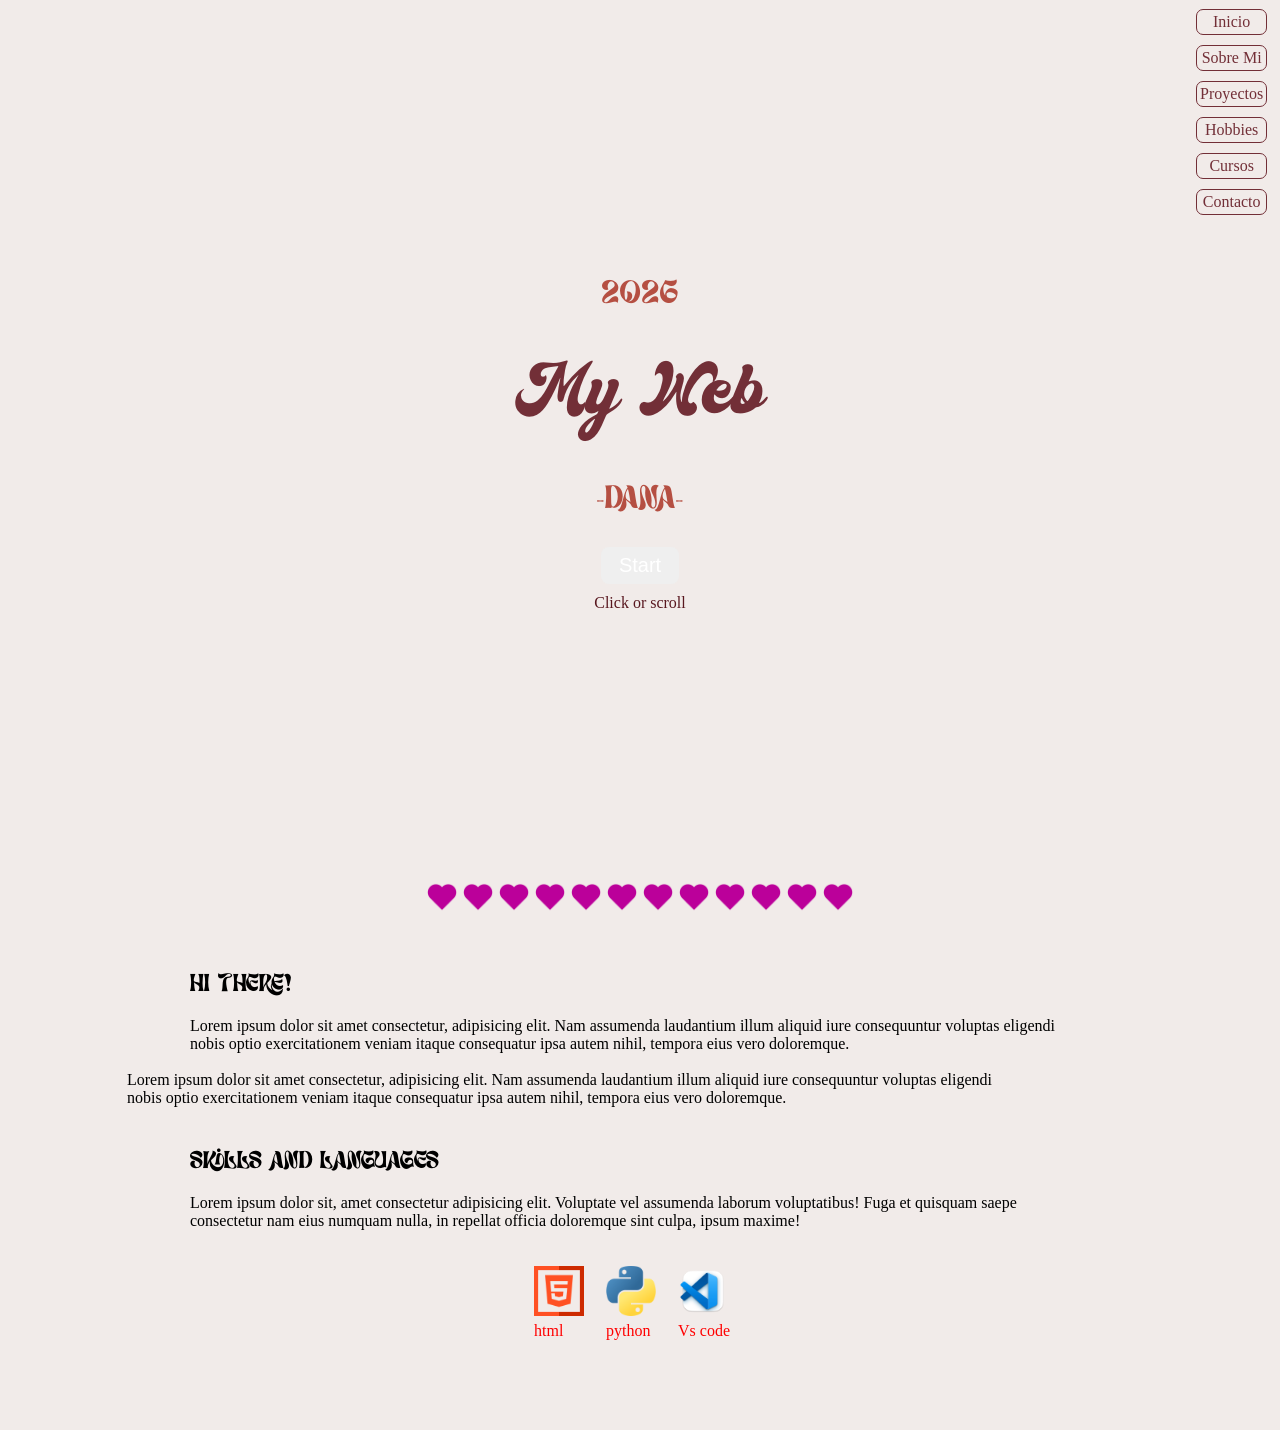
==== index.html @ b8d33a47 "hola" ====
<!doctype html>
<html lang="en">
  <head>
    <meta charset="UTF-8" />
    <meta name="viewport" content="width=device-width, initial-scale=1.0" />
    <title>Document</title>
    <link rel="stylesheet" href="style.css" />
  </head>
  <body>
    <nav>
      <a href="#Inicio">Inicio</a>
      <a href="#sobreMi">Sobre Mi</a>
      <a href="#proyectos">Proyectos</a>
      <a href="#Hobbies">Hobbies</a>
      <a href="#Cursos">Cursos</a>
      <a href="#Contacto">Contacto</a>
    </nav>
    <header>
      <h2>2026</h2>
      <h1>My Web</h1>
      <h2>-DANA-</h2>
      <button>Start</button>
      <span>Click or scroll</span>
    </header>

    <main>
      <div>
      <img src="./corazon.png" width="30px">
      <img src="./corazon.png" width="30px">
      <img src="./corazon.png" width="30px">
      <img src="./corazon.png" width="30px">
      <img src="./corazon.png" width="30px">
      <img src="./corazon.png" width="30px">
      <img src="./corazon.png" width="30px">
      <img src="./corazon.png" width="30px">
      <img src="./corazon.png" width="30px">
      <img src="./corazon.png" width="30px">
      <img src="./corazon.png" width="30px">
      <img src="./corazon.png" width="30px">
    </div>

      <section id="sobreMi">
        <img src="./foto.jpg" alt="" />
        <h2>Hi there!</h2>
        <p>
          Lorem ipsum dolor sit amet consectetur, adipisicing elit. Nam
          assumenda laudantium illum aliquid iure consequuntur voluptas eligendi
          nobis optio exercitationem veniam itaque consequatur ipsa autem nihil,
          tempora eius vero doloremque.
        </p>
        <p id="p2">
          Lorem ipsum dolor sit amet consectetur, adipisicing elit. Nam
          assumenda laudantium illum aliquid iure consequuntur voluptas eligendi
          nobis optio exercitationem veniam itaque consequatur ipsa autem nihil,
          tempora eius vero doloremque.
        </p>
      </section>
      <section id="Skills">
        <h2>Skills and Languages</h2>
        <p>
          Lorem ipsum dolor sit, amet consectetur adipisicing elit. Voluptate
          vel assumenda laborum voluptatibus! Fuga et quisquam saepe consectetur
          nam eius numquam nulla, in repellat officia doloremque sint culpa,
          ipsum maxime!
        </p>
        <div>

          <div>
            <img src="./html.png" width="50px" />
            <span>html</span>
          </div>
          <div>
            <img src="./piton.png" width="50px" />
            <span>python</span>
          </div>
          <div>
            <img src="./microsoft_visual_studio_code_alt_macos_bigsur_icon_189954.png" width="50px">
            <span>Vs code</span>
          </div>
        </div>
      </section>
    </main>
  </body>
</html>
---- style.css ----
* {
  margin: 0;
  padding: 0;
  box-sizing: border-box;
}

@font-face {
  font-family: "Mooligat";
  src: url("./Mooligat\ Demo.otf");
}
@font-face {
  font-family: "Lostar";
  src: url("./Lostar.ttf");
}

h2 {
    font-family: "Lostar";
    font-weight: 200;
    margin-bottom: 2vh;
}

body {
  background-color: #f1ebe9;
  padding-bottom: 6vh;

  main {
    
    div{
        display: flex;
        justify-content: center;
        gap:6px;
        color: red;
    }

    #sobreMi {
      max-width: 900px;
      margin: 4vh auto;
      p {
        margin: 2vh 0;
      }
      #p2{
        margin-left:-7%;
        margin-right: 7%;
      } 
    }

    #Skills {
        max-width: 900px;
        margin: 4vh auto;

        p {
            margin-bottom: 4vh;
        }

        div {
            display: flex;
            
            div {
            display: flex;
            flex-direction: column;
            margin-right: 16px;
        }
        }
    }
  }
}

header {
  display: flex;
  flex-direction: column;
  align-items: center;
  padding: 30vh 0;
  gap: 10px;

  button {
    /* background-color: #930001; */
    background: linear-gradient(#9d0722);
    color: #ffffff;
    padding: 7px 18px;
    font-size: 20px;
    border: none;
    border-radius: 8px;
  }

  h1 {
    /* My web */
    font-size: 100px;
    font-family: "Mooligat";
    font-weight: 100;
    color: #722f37;
    font-size: 4ic;
  }

  h2 {
    color: #b54f42;
    font-size: 2ic;
  }

  span {
    color: #58171f;
    font-size: 20cmS;
    gap: 5px;
  }
}

nav {
  display: flex;
  flex-direction: column;
  position: fixed;
  right: 1%;
  top: 1%;
  gap: 10px;

  a {
    color: #722f37;
    background: linear-gradient(#ffffff);
    text-decoration: none;
    border: 1px solid #722f37;
    border-radius: 7px;
    text-align: center;
    padding: 3px;
  }
}
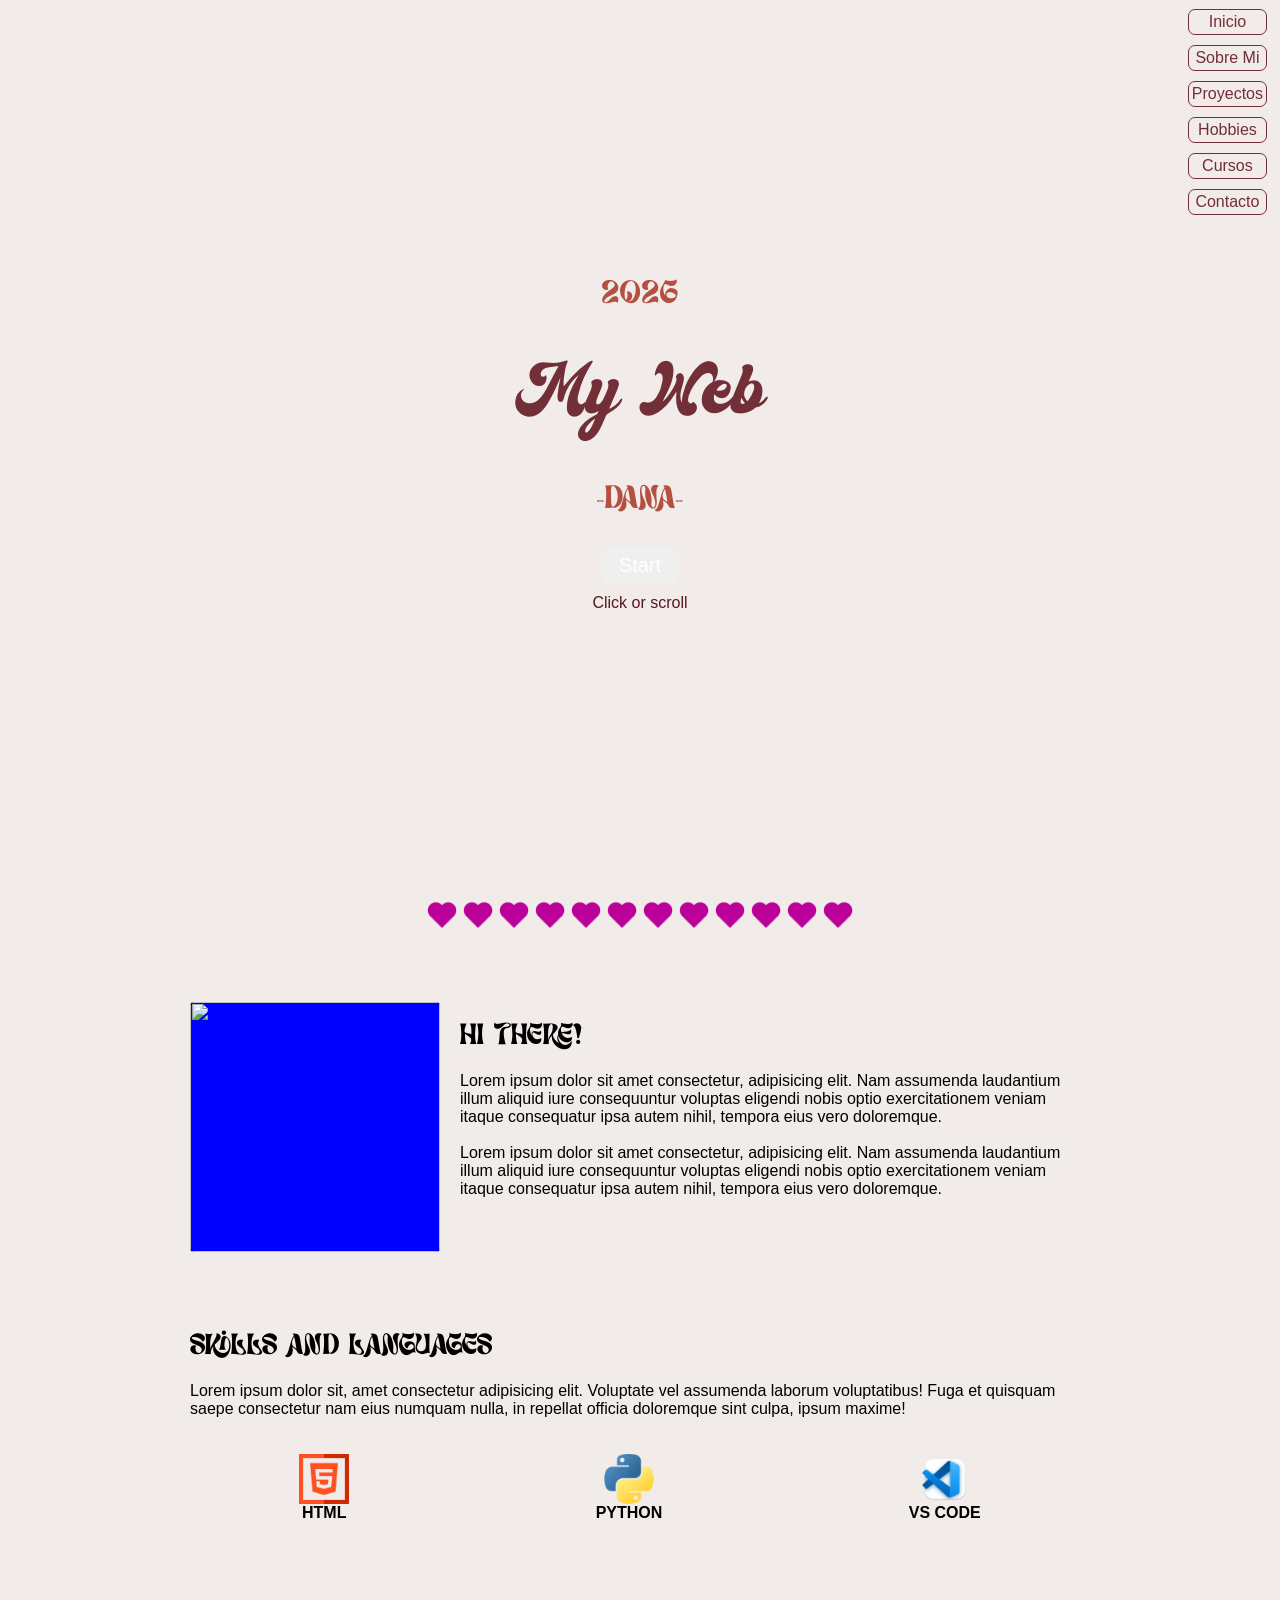
==== commit d6f3bfaa: "correccion al css" ====
--- a/index.html
+++ b/index.html
@@ -25,35 +25,37 @@
 
     <main>
       <div>
-      <img src="./corazon.png" width="30px">
-      <img src="./corazon.png" width="30px">
-      <img src="./corazon.png" width="30px">
-      <img src="./corazon.png" width="30px">
-      <img src="./corazon.png" width="30px">
-      <img src="./corazon.png" width="30px">
-      <img src="./corazon.png" width="30px">
-      <img src="./corazon.png" width="30px">
-      <img src="./corazon.png" width="30px">
-      <img src="./corazon.png" width="30px">
-      <img src="./corazon.png" width="30px">
-      <img src="./corazon.png" width="30px">
-    </div>
+        <img src="./corazon.png" width="30px" />
+        <img src="./corazon.png" width="30px" />
+        <img src="./corazon.png" width="30px" />
+        <img src="./corazon.png" width="30px" />
+        <img src="./corazon.png" width="30px" />
+        <img src="./corazon.png" width="30px" />
+        <img src="./corazon.png" width="30px" />
+        <img src="./corazon.png" width="30px" />
+        <img src="./corazon.png" width="30px" />
+        <img src="./corazon.png" width="30px" />
+        <img src="./corazon.png" width="30px" />
+        <img src="./corazon.png" width="30px" />
+      </div>
 
       <section id="sobreMi">
-        <img src="./foto.jpg" alt="" />
-        <h2>Hi there!</h2>
-        <p>
-          Lorem ipsum dolor sit amet consectetur, adipisicing elit. Nam
-          assumenda laudantium illum aliquid iure consequuntur voluptas eligendi
-          nobis optio exercitationem veniam itaque consequatur ipsa autem nihil,
-          tempora eius vero doloremque.
-        </p>
-        <p id="p2">
-          Lorem ipsum dolor sit amet consectetur, adipisicing elit. Nam
-          assumenda laudantium illum aliquid iure consequuntur voluptas eligendi
-          nobis optio exercitationem veniam itaque consequatur ipsa autem nihil,
-          tempora eius vero doloremque.
-        </p>
+        <img src="./foto.jpg" />
+        <div>
+          <h2>Hi there!</h2>
+          <p>
+            Lorem ipsum dolor sit amet consectetur, adipisicing elit. Nam
+            assumenda laudantium illum aliquid iure consequuntur voluptas
+            eligendi nobis optio exercitationem veniam itaque consequatur ipsa
+            autem nihil, tempora eius vero doloremque.
+          </p>
+          <p>
+            Lorem ipsum dolor sit amet consectetur, adipisicing elit. Nam
+            assumenda laudantium illum aliquid iure consequuntur voluptas
+            eligendi nobis optio exercitationem veniam itaque consequatur ipsa
+            autem nihil, tempora eius vero doloremque.
+          </p>
+        </div>
       </section>
       <section id="Skills">
         <h2>Skills and Languages</h2>
@@ -64,7 +66,6 @@
           ipsum maxime!
         </p>
         <div>
-
           <div>
             <img src="./html.png" width="50px" />
             <span>html</span>
@@ -74,7 +75,10 @@
             <span>python</span>
           </div>
           <div>
-            <img src="./microsoft_visual_studio_code_alt_macos_bigsur_icon_189954.png" width="50px">
+            <img
+              src="./microsoft_visual_studio_code_alt_macos_bigsur_icon_189954.png"
+              width="50px"
+            />
             <span>Vs code</span>
           </div>
         </div>
--- a/style.css
+++ b/style.css
@@ -14,110 +14,130 @@
 }
 
 h2 {
-    font-family: "Lostar";
-    font-weight: 200;
-    margin-bottom: 2vh;
+  font-family: "Lostar";
+  font-weight: 200;
+  margin-bottom: 2vh;
+  font-size: 1.8rem;
 }
 
 body {
   background-color: #f1ebe9;
   padding-bottom: 6vh;
 
+  font-family:
+    "Lucida Sans", "Lucida Sans Regular", "Lucida Grande",
+    "Lucida Sans Unicode", Geneva, Verdana, sans-serif;
+
+  nav {
+    display: flex;
+    flex-direction: column;
+    position: fixed;
+    right: 1%;
+    top: 1%;
+    gap: 10px;
+
+    a {
+      color: #722f37;
+      background: linear-gradient(#ffffff);
+      text-decoration: none;
+      border: 1px solid #722f37;
+      border-radius: 7px;
+      text-align: center;
+      padding: 3px;
+    }
+  }
+
+  header {
+    display: flex;
+    flex-direction: column;
+    align-items: center;
+    padding: 30vh 0;
+    gap: 10px;
+    min-height: 100vh;
+
+    button {
+      /* background-color: #930001; */
+      background: linear-gradient(#9d0722);
+      color: #ffffff;
+      padding: 7px 18px;
+      font-size: 20px;
+      border: none;
+      border-radius: 8px;
+    }
+
+    h1 {
+      /* My web */
+      font-size: 100px;
+      font-family: "Mooligat";
+      font-weight: 100;
+      color: #722f37;
+      font-size: 4ic;
+    }
+
+    h2 {
+      color: #b54f42;
+      font-size: 2ic;
+    }
+
+    span {
+      color: #58171f;
+      font-size: 20cmS;
+      gap: 5px;
+    }
+  }
+
   main {
-    
-    div{
-        display: flex;
-        justify-content: center;
-        gap:6px;
-        color: red;
+    > div {
+      display: flex;
+      justify-content: center;
+      gap: 6px;
     }
 
     #sobreMi {
       max-width: 900px;
-      margin: 4vh auto;
-      p {
-        margin: 2vh 0;
+      margin: 8vh auto;
+      display: flex;
+      gap: 8px;
+
+      img {
+          background-color: blue;
+          width: 250px;
+          height: 250px;
+          border-radius: 4px;
+        }
+
+      div {
+        padding: 12px;
+        p {
+          margin: 2vh 0;
+        }
+
+        
       }
-      #p2{
-        margin-left:-7%;
-        margin-right: 7%;
-      } 
     }
 
     #Skills {
-        max-width: 900px;
-        margin: 4vh auto;
+      max-width: 900px;
+      margin: 8vh auto;
 
-        p {
-            margin-bottom: 4vh;
+      p {
+        margin-bottom: 4vh;
+      }
+
+      > div {
+        display: flex;
+        justify-content: space-around;
+        gap: 28px;
+
+        > div {
+          display: flex;
+          flex-direction: column;
+          align-items: center;
+          text-transform: uppercase;
+          font-weight: bold;
+
         }
-
-        div {
-            display: flex;
-            
-            div {
-            display: flex;
-            flex-direction: column;
-            margin-right: 16px;
-        }
-        }
+      }
     }
   }
 }
-
-header {
-  display: flex;
-  flex-direction: column;
-  align-items: center;
-  padding: 30vh 0;
-  gap: 10px;
-
-  button {
-    /* background-color: #930001; */
-    background: linear-gradient(#9d0722);
-    color: #ffffff;
-    padding: 7px 18px;
-    font-size: 20px;
-    border: none;
-    border-radius: 8px;
-  }
-
-  h1 {
-    /* My web */
-    font-size: 100px;
-    font-family: "Mooligat";
-    font-weight: 100;
-    color: #722f37;
-    font-size: 4ic;
-  }
-
-  h2 {
-    color: #b54f42;
-    font-size: 2ic;
-  }
-
-  span {
-    color: #58171f;
-    font-size: 20cmS;
-    gap: 5px;
-  }
-}
-
-nav {
-  display: flex;
-  flex-direction: column;
-  position: fixed;
-  right: 1%;
-  top: 1%;
-  gap: 10px;
-
-  a {
-    color: #722f37;
-    background: linear-gradient(#ffffff);
-    text-decoration: none;
-    border: 1px solid #722f37;
-    border-radius: 7px;
-    text-align: center;
-    padding: 3px;
-  }
-}
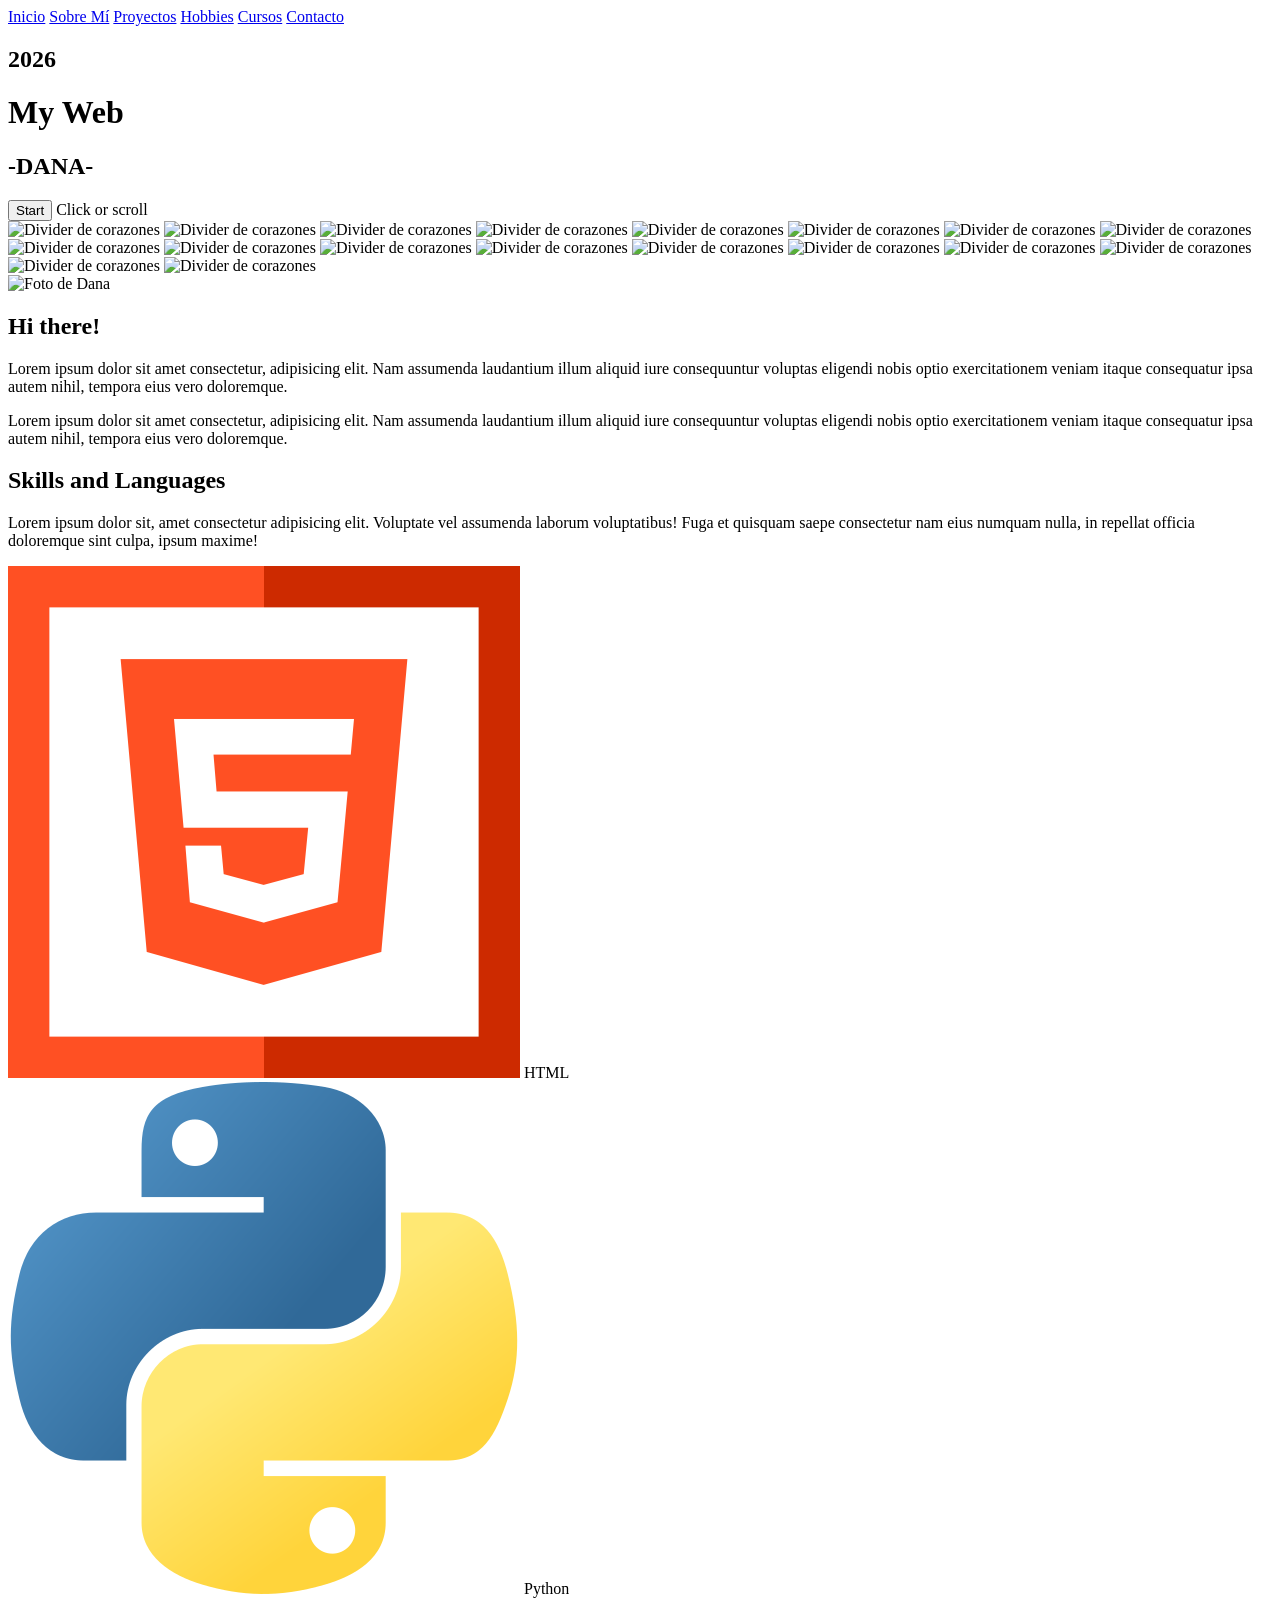
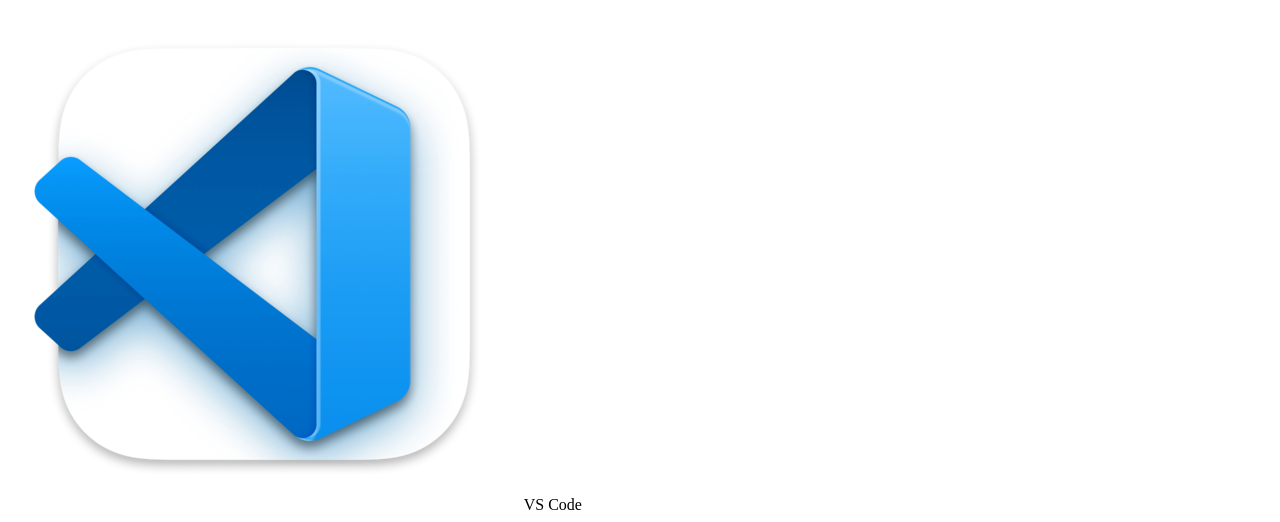
==== commit aa7dbcf4: "index.html for personal website Initial HTML structure for personal website with navigation, header," ====
--- a/index.html
+++ b/index.html
@@ -1,88 +1,102 @@
-<!doctype html>
-<html lang="en">
-  <head>
-    <meta charset="UTF-8" />
-    <meta name="viewport" content="width=device-width, initial-scale=1.0" />
-    <title>Document</title>
-    <link rel="stylesheet" href="style.css" />
-  </head>
-  <body>
-    <nav>
-      <a href="#Inicio">Inicio</a>
-      <a href="#sobreMi">Sobre Mi</a>
-      <a href="#proyectos">Proyectos</a>
-      <a href="#Hobbies">Hobbies</a>
-      <a href="#Cursos">Cursos</a>
-      <a href="#Contacto">Contacto</a>
-    </nav>
-    <header>
-      <h2>2026</h2>
-      <h1>My Web</h1>
-      <h2>-DANA-</h2>
-      <button>Start</button>
-      <span>Click or scroll</span>
-    </header>
+<!DOCTYPE html>
+<html lang="es">
+<head>
+  <meta charset="UTF-8" />
+  <meta name="viewport" content="width=device-width, initial-scale=1.0" />
+  <title>Dana - My Web</title>
+  <link rel="stylesheet" href="style.css" />
+</head>
+<body>
 
-    <main>
-      <div>
-        <img src="./corazon.png" width="30px" />
-        <img src="./corazon.png" width="30px" />
-        <img src="./corazon.png" width="30px" />
-        <img src="./corazon.png" width="30px" />
-        <img src="./corazon.png" width="30px" />
-        <img src="./corazon.png" width="30px" />
-        <img src="./corazon.png" width="30px" />
-        <img src="./corazon.png" width="30px" />
-        <img src="./corazon.png" width="30px" />
-        <img src="./corazon.png" width="30px" />
-        <img src="./corazon.png" width="30px" />
-        <img src="./corazon.png" width="30px" />
-      </div>
+  <nav aria-label="Navegación principal">
+    <a href="#Inicio">Inicio</a>
+    <a href="#sobreMi">Sobre Mí</a>
+    <a href="#proyectos">Proyectos</a>
+    <a href="#Hobbies">Hobbies</a>
+    <a href="#Cursos">Cursos</a>
+    <a href="#Contacto">Contacto</a>
+  </nav>
 
-      <section id="sobreMi">
-        <img src="./foto.jpg" />
-        <div>
+  <header id="Inicio">
+    <h2>2026</h2>
+    <h1>My Web</h1>
+    <h2>-DANA-</h2>
+    <button type="button">Start</button>
+    <span>Click or scroll</span>
+  </header>
+
+  <div class="divider-corazones">
+<img src="./hearts.svg" alt="Divider de corazones" />
+<img src="./hearts.svg" alt="Divider de corazones" />
+<img src="./hearts.svg" alt="Divider de corazones" />
+<img src="./hearts.svg" alt="Divider de corazones" />
+<img src="./hearts.svg" alt="Divider de corazones" />
+<img src="./hearts.svg" alt="Divider de corazones" />
+<img src="./hearts.svg" alt="Divider de corazones" />
+<img src="./hearts.svg" alt="Divider de corazones" />
+<img src="./hearts.svg" alt="Divider de corazones" />
+<img src="./hearts.svg" alt="Divider de corazones" />
+<img src="./hearts.svg" alt="Divider de corazones" />
+<img src="./hearts.svg" alt="Divider de corazones" />
+<img src="./hearts.svg" alt="Divider de corazones" />
+<img src="./hearts.svg" alt="Divider de corazones" />
+<img src="./hearts.svg" alt="Divider de corazones" />
+<img src="./hearts.svg" alt="Divider de corazones" />
+<img src="./hearts.svg" alt="Divider de corazones" />
+<img src="./hearts.svg" alt="Divider de corazones" />
+  </div>
+
+  <main>
+
+    <section id="sobreMi" class="card">
+      <div class="profile-container">
+        <img src="./foto.jpg" alt="Foto de Dana" class="profile-img" />
+        <div class="bio-text">
           <h2>Hi there!</h2>
           <p>
             Lorem ipsum dolor sit amet consectetur, adipisicing elit. Nam
-            assumenda laudantium illum aliquid iure consequuntur voluptas
-            eligendi nobis optio exercitationem veniam itaque consequatur ipsa
-            autem nihil, tempora eius vero doloremque.
+            assumenda laudantium illum aliquid iure consequuntur voluptas eligendi
+            nobis optio exercitationem veniam itaque consequatur ipsa autem nihil,
+            tempora eius vero doloremque.
           </p>
           <p>
             Lorem ipsum dolor sit amet consectetur, adipisicing elit. Nam
-            assumenda laudantium illum aliquid iure consequuntur voluptas
-            eligendi nobis optio exercitationem veniam itaque consequatur ipsa
-            autem nihil, tempora eius vero doloremque.
+            assumenda laudantium illum aliquid iure consequuntur voluptas eligendi
+            nobis optio exercitationem veniam itaque consequatur ipsa autem nihil,
+            tempora eius vero doloremque.
           </p>
         </div>
-      </section>
-      <section id="Skills">
-        <h2>Skills and Languages</h2>
-        <p>
-          Lorem ipsum dolor sit, amet consectetur adipisicing elit. Voluptate
-          vel assumenda laborum voluptatibus! Fuga et quisquam saepe consectetur
-          nam eius numquam nulla, in repellat officia doloremque sint culpa,
-          ipsum maxime!
-        </p>
-        <div>
-          <div>
-            <img src="./html.png" width="50px" />
-            <span>html</span>
-          </div>
-          <div>
-            <img src="./piton.png" width="50px" />
-            <span>python</span>
-          </div>
-          <div>
-            <img
-              src="./microsoft_visual_studio_code_alt_macos_bigsur_icon_189954.png"
-              width="50px"
-            />
-            <span>Vs code</span>
-          </div>
+      </div>
+    </section>
+
+    <section id="Skills" class="card">
+      <h2>Skills and Languages</h2>
+      <p>
+        Lorem ipsum dolor sit, amet consectetur adipisicing elit. Voluptate
+        vel assumenda laborum voluptatibus! Fuga et quisquam saepe consectetur
+        nam eius numquam nulla, in repellat officia doloremque sint culpa,
+        ipsum maxime!
+      </p>
+
+      <div class="skills-grid">
+        <div class="skill-card">
+          <img src="./html.png" alt="HTML" />
+          <span>HTML</span>
         </div>
-      </section>
-    </main>
-  </body>
+
+        <div class="skill-card">
+          <img src="./piton.png" alt="Python" />
+          <span>Python</span>
+        </div>
+
+        <div class="skill-card">
+          <img src="./microsoft_visual_studio_code_alt_macos_bigsur_icon_189954.png" alt="VS Code" />
+          <span>VS Code</span>
+        </div>
+      </div>
+    </section>
+
+  </main>
+
+</body>
 </html>
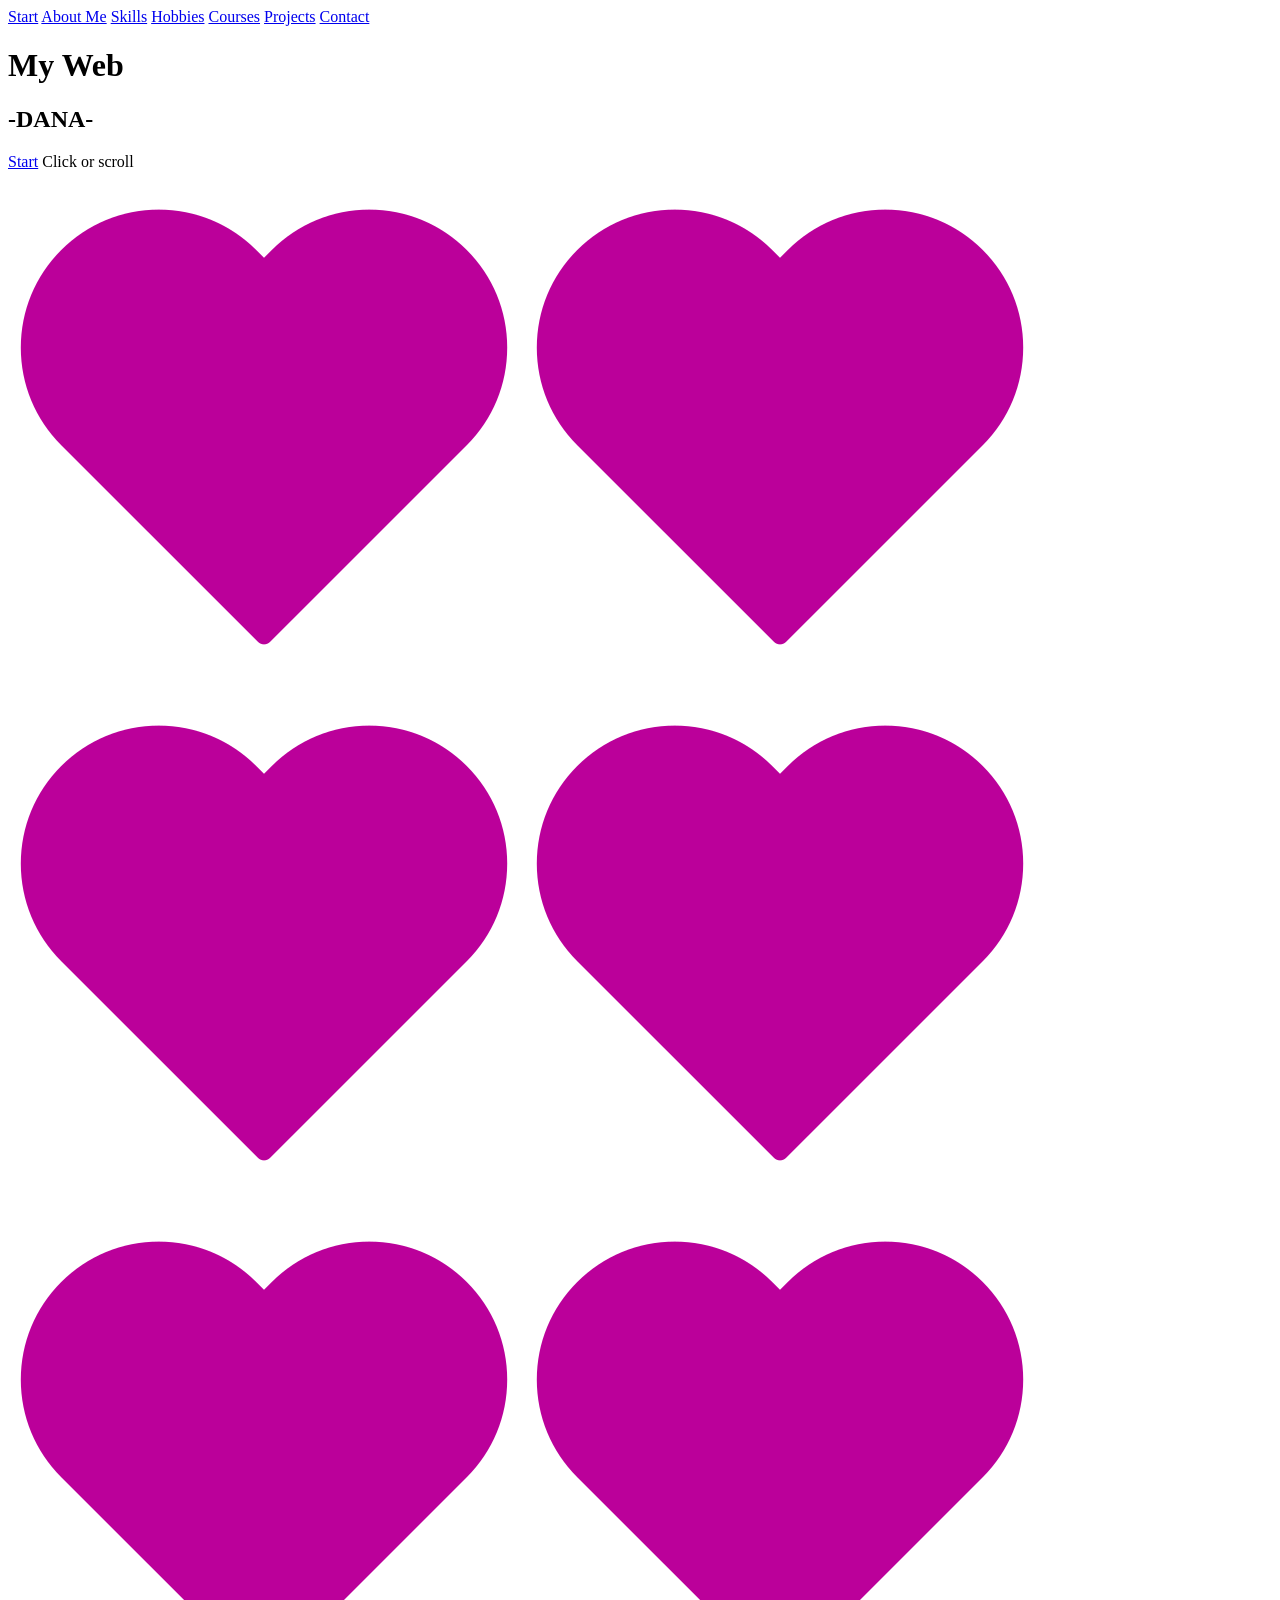
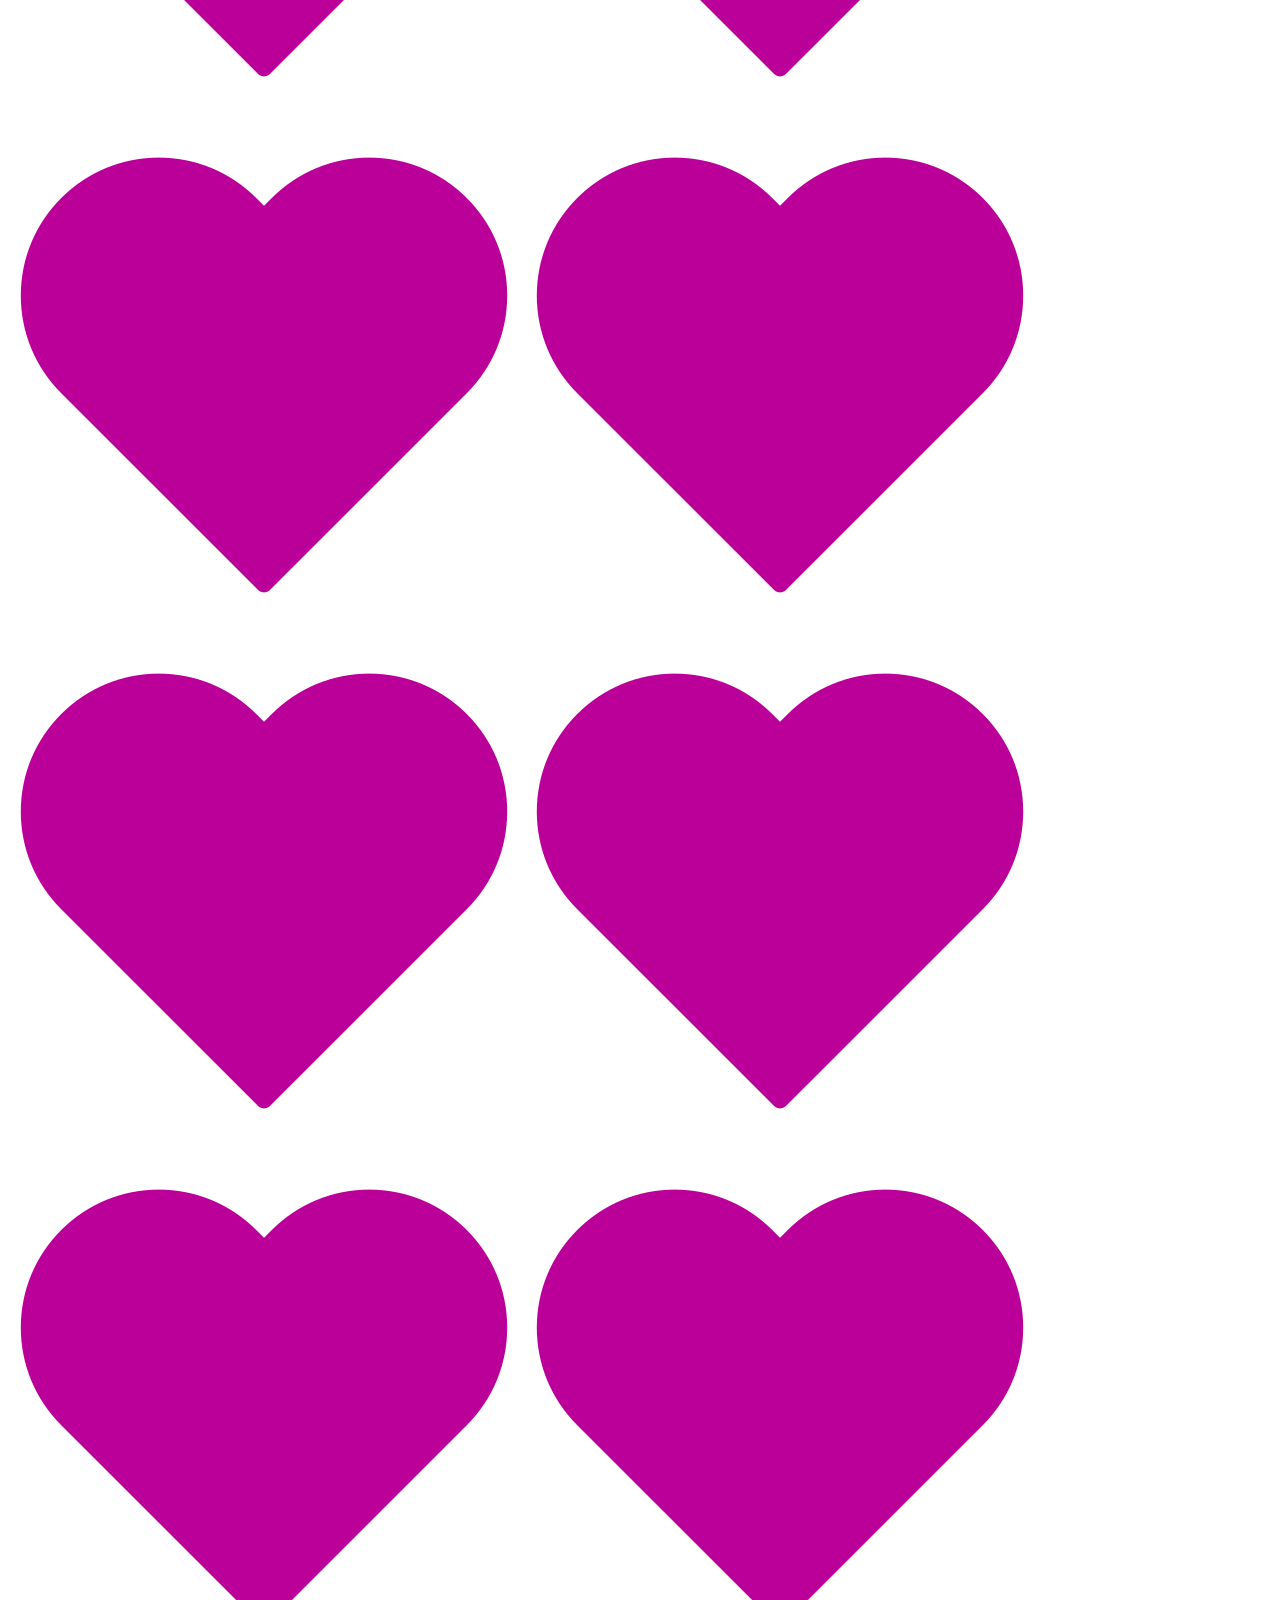
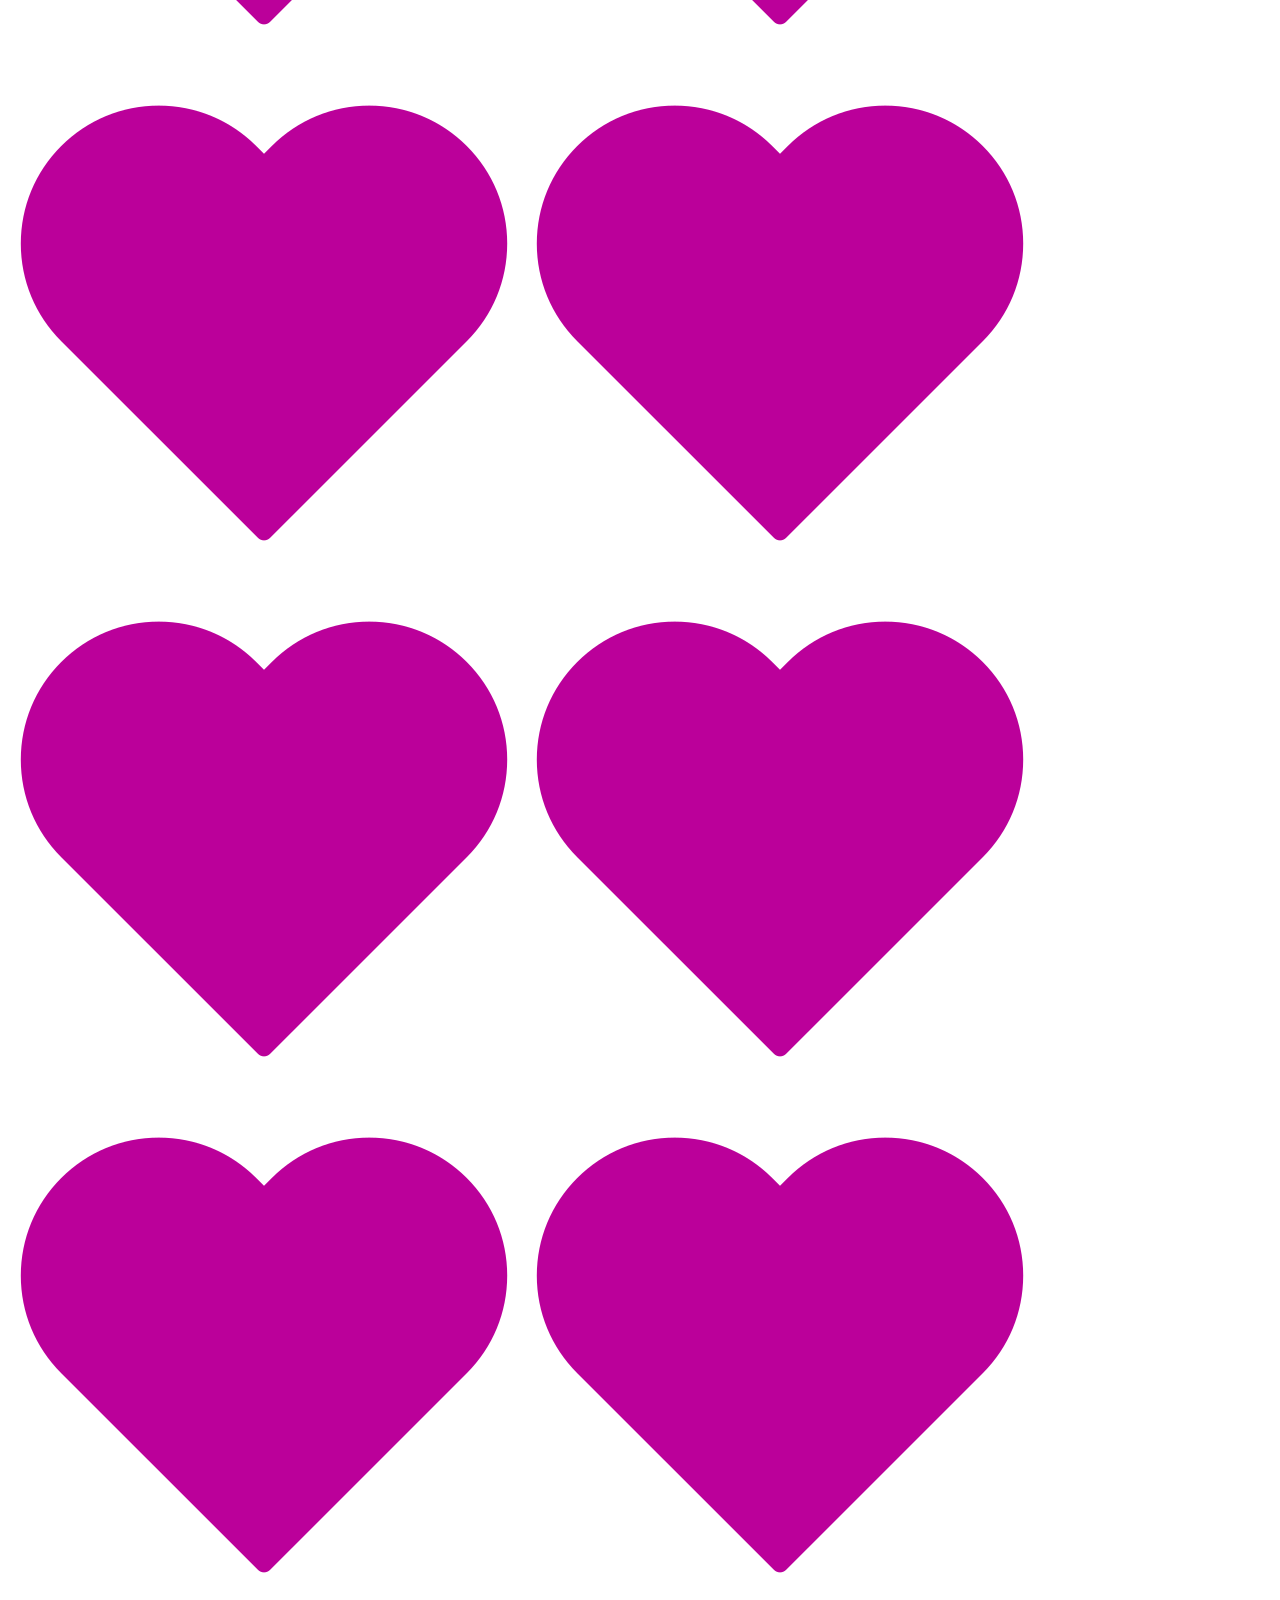
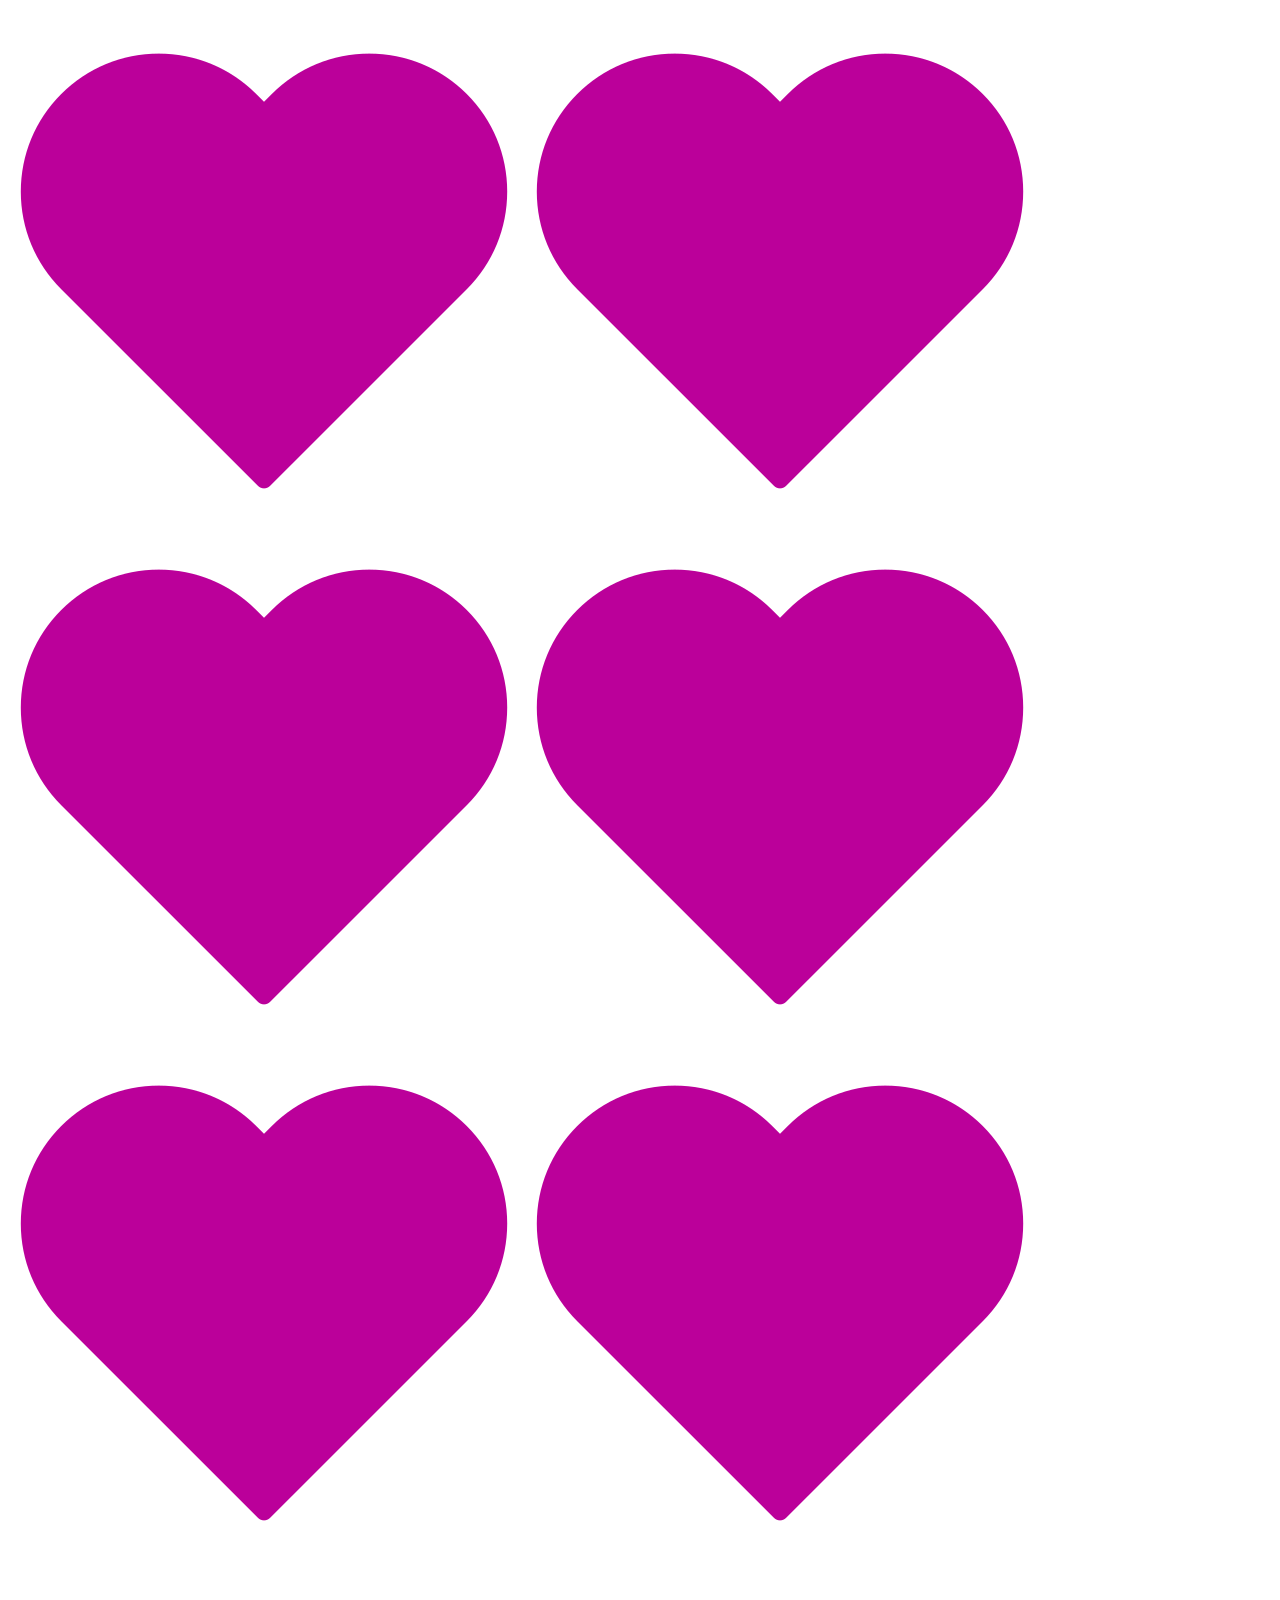
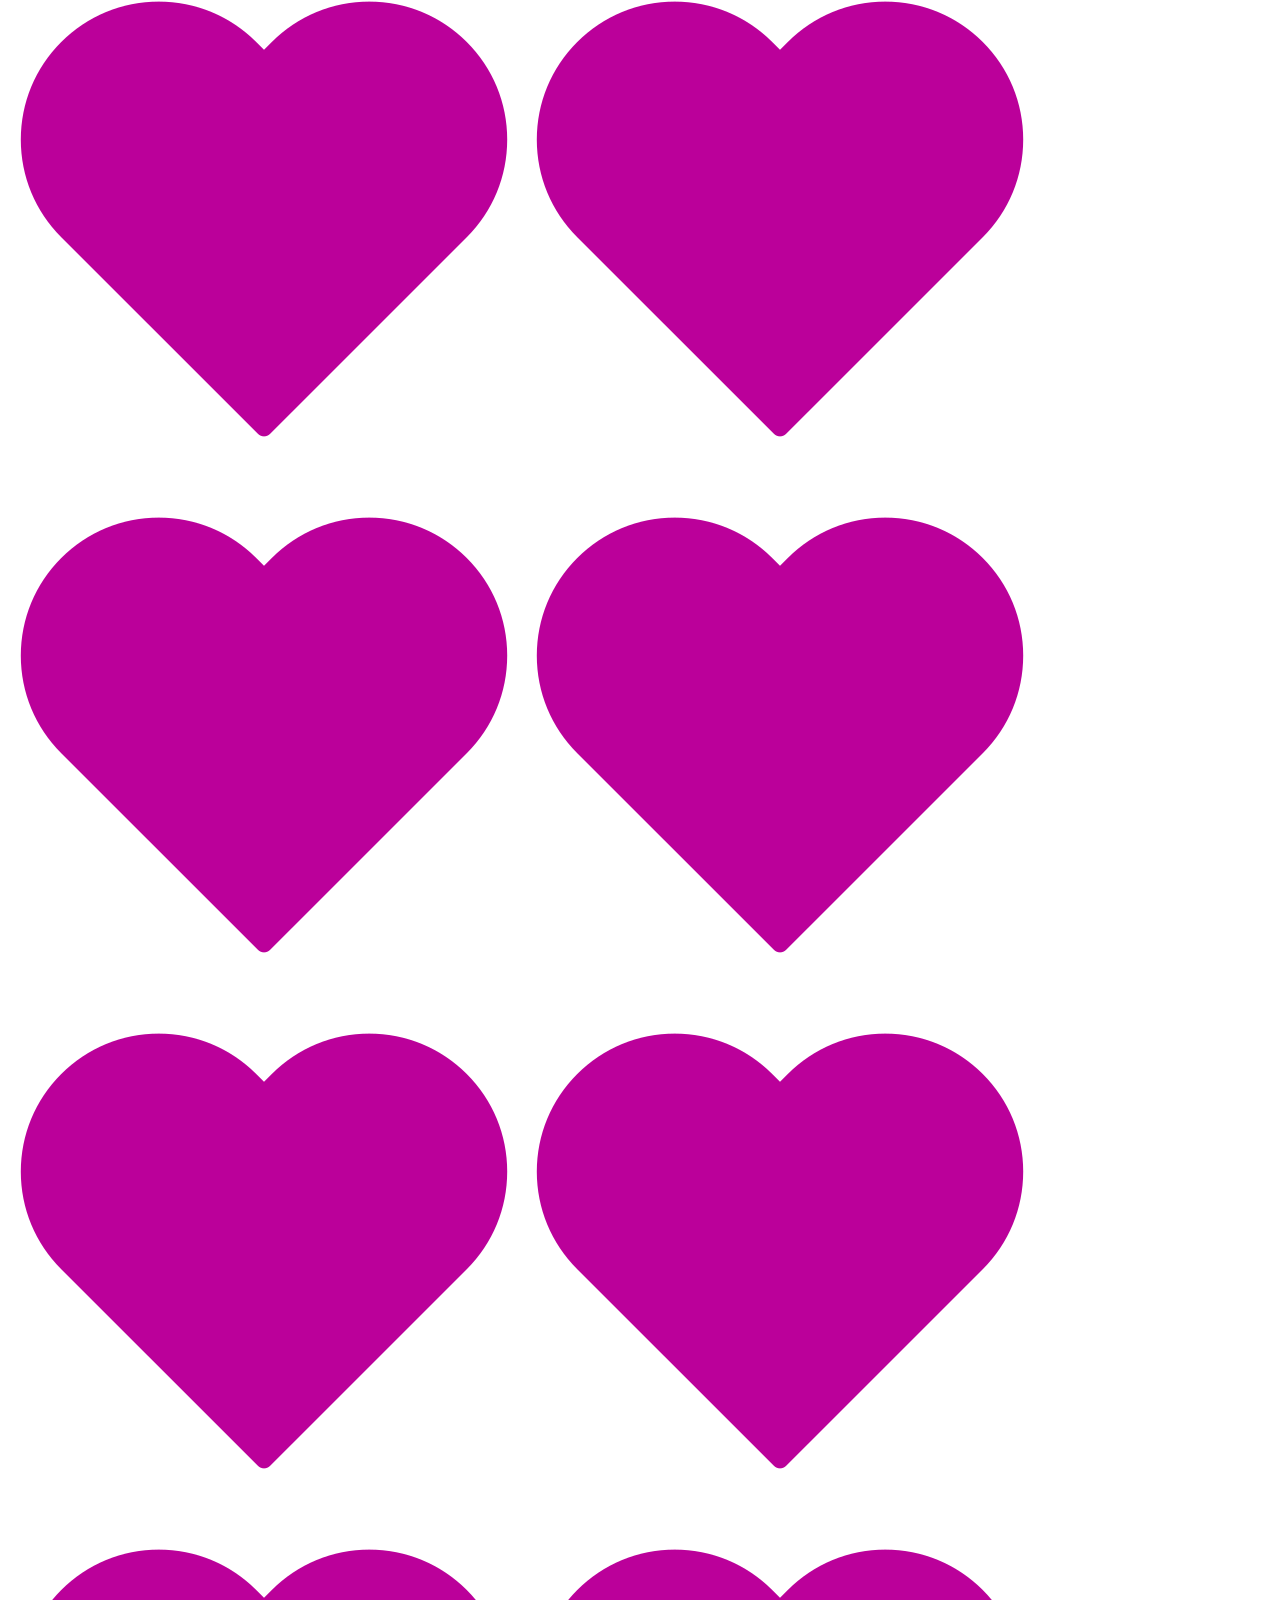
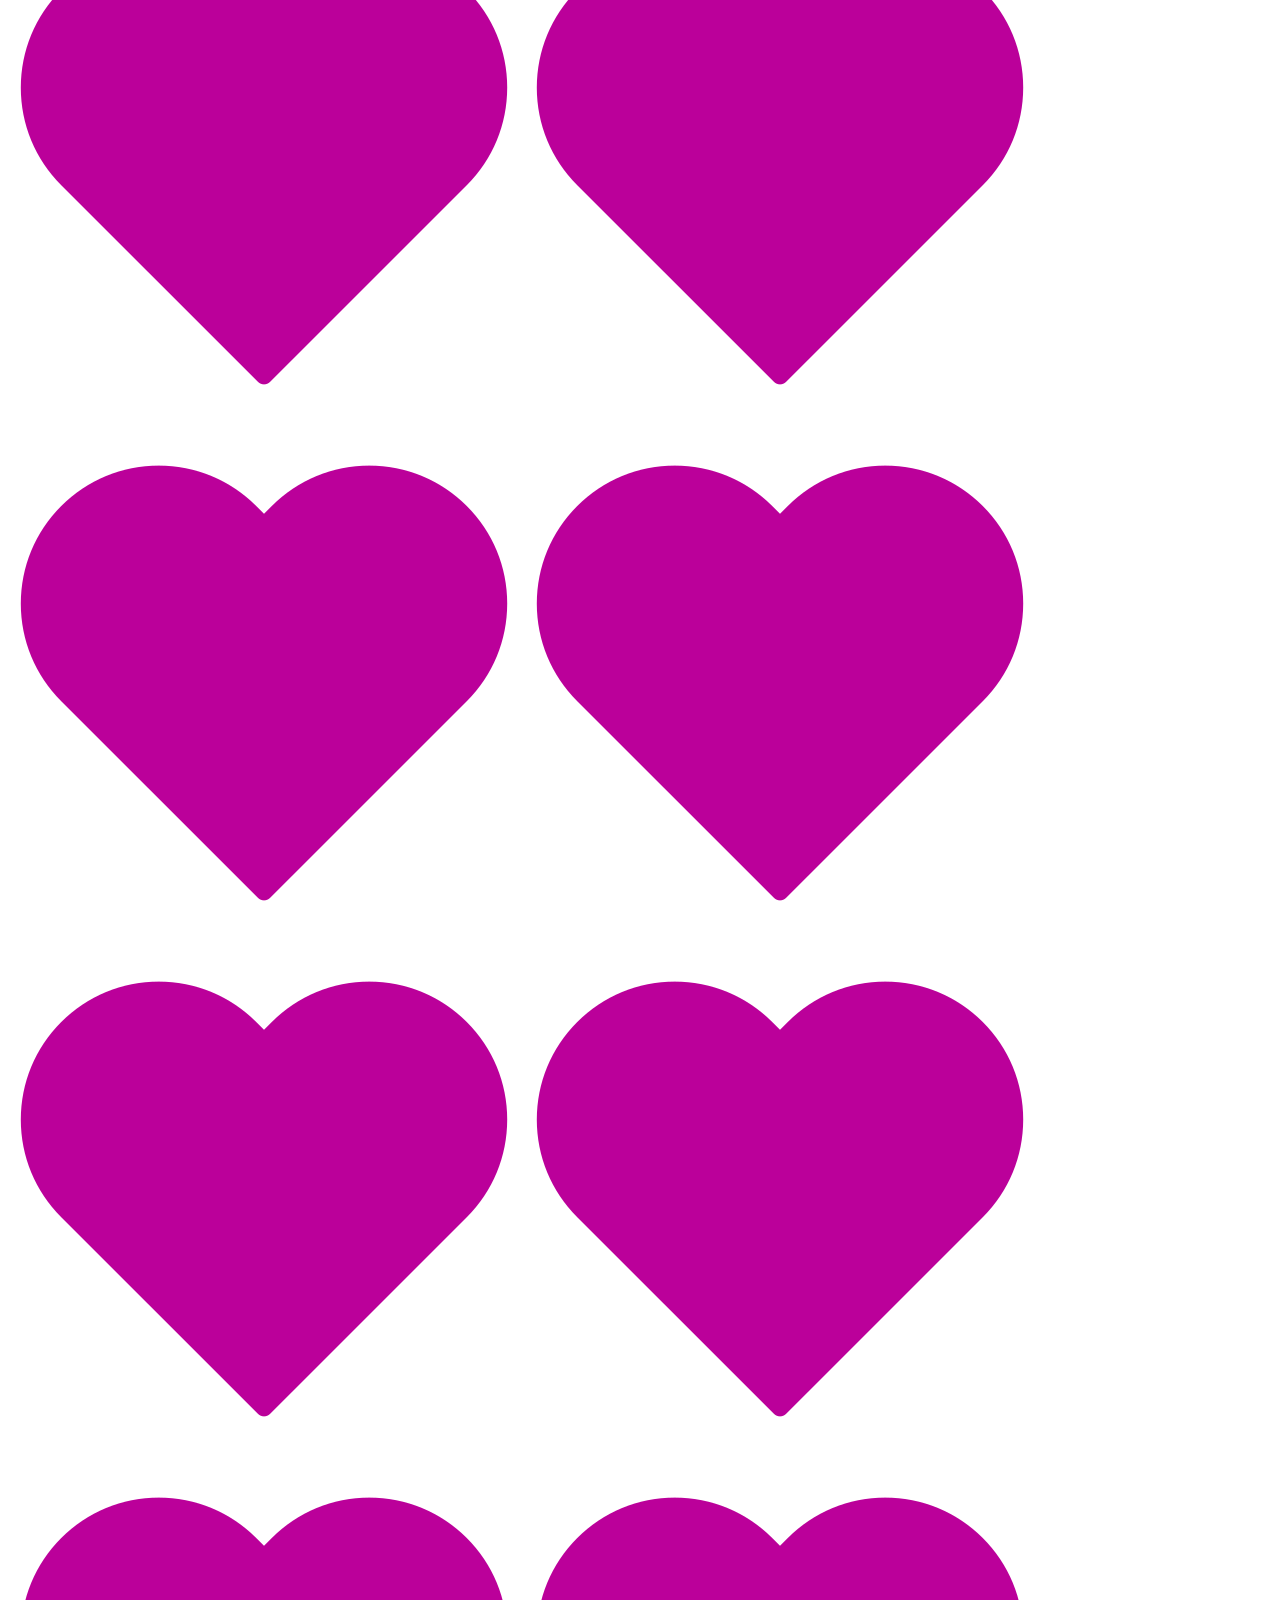
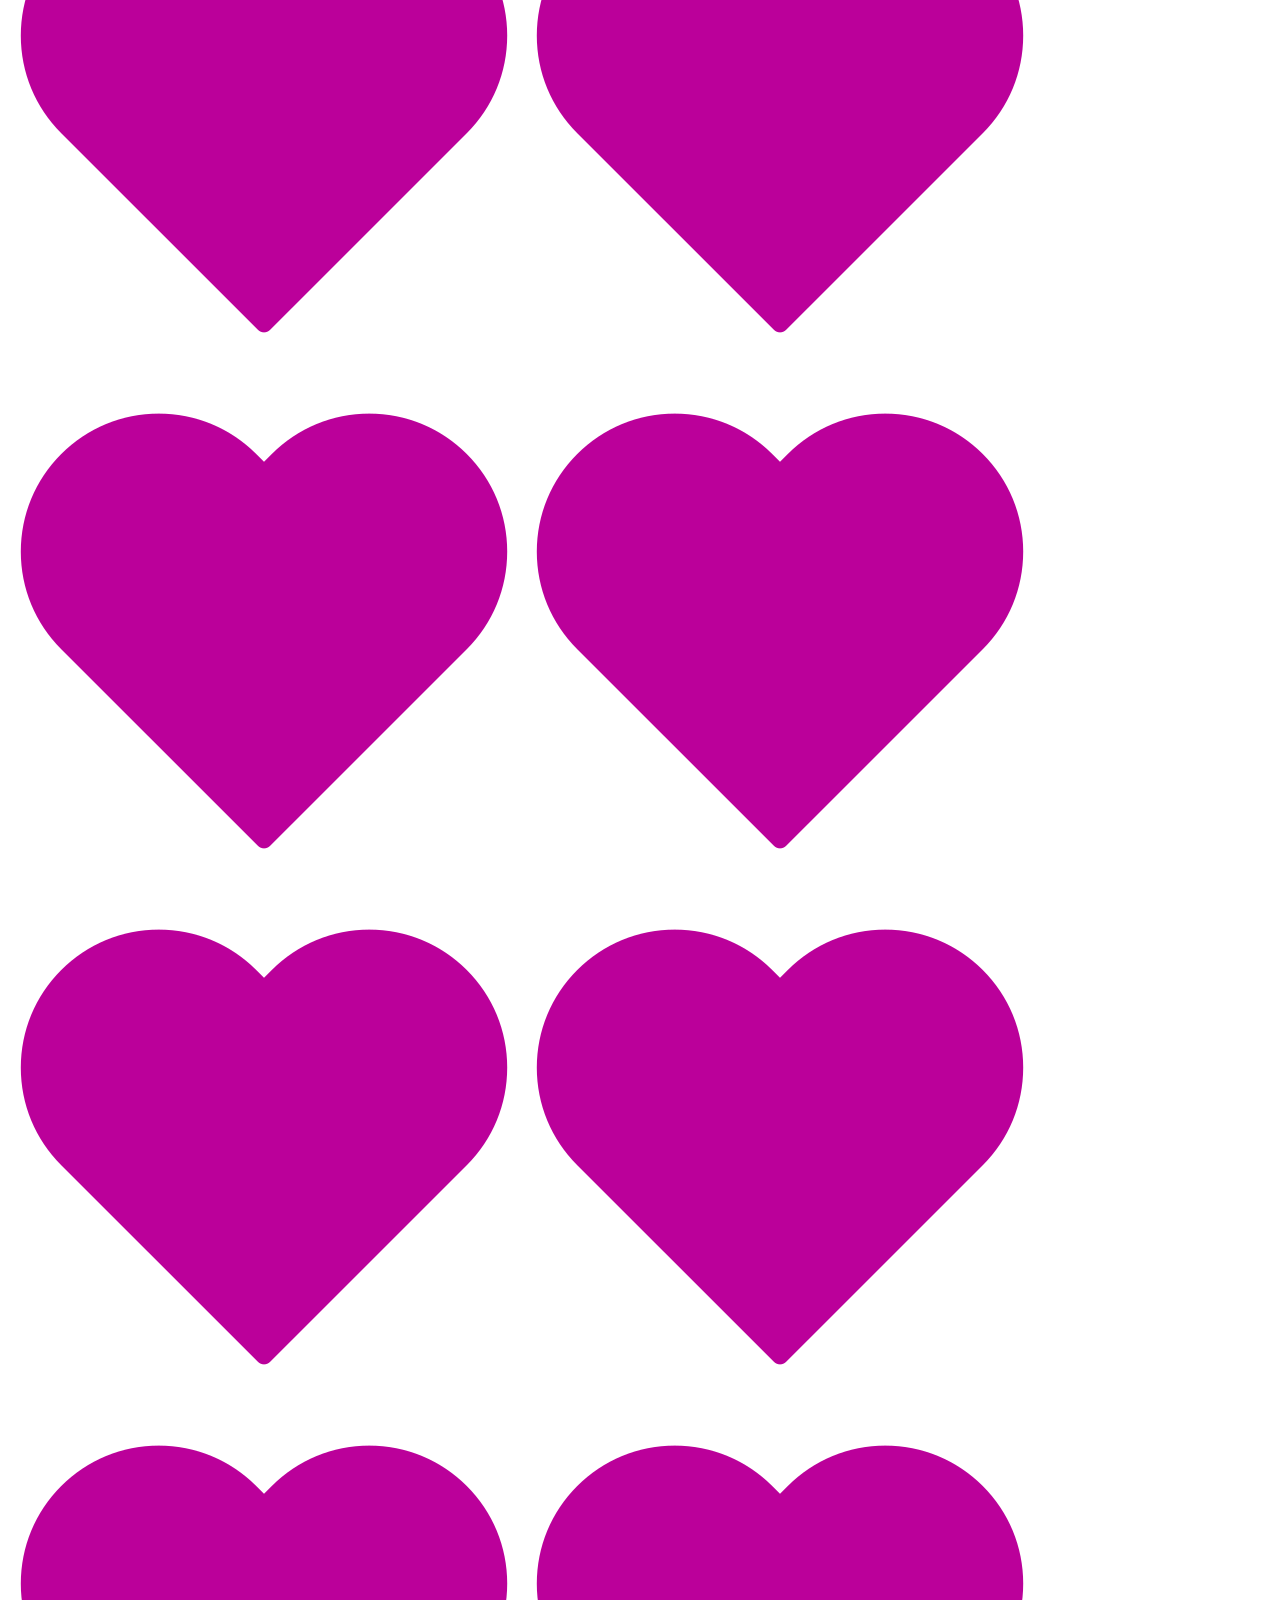
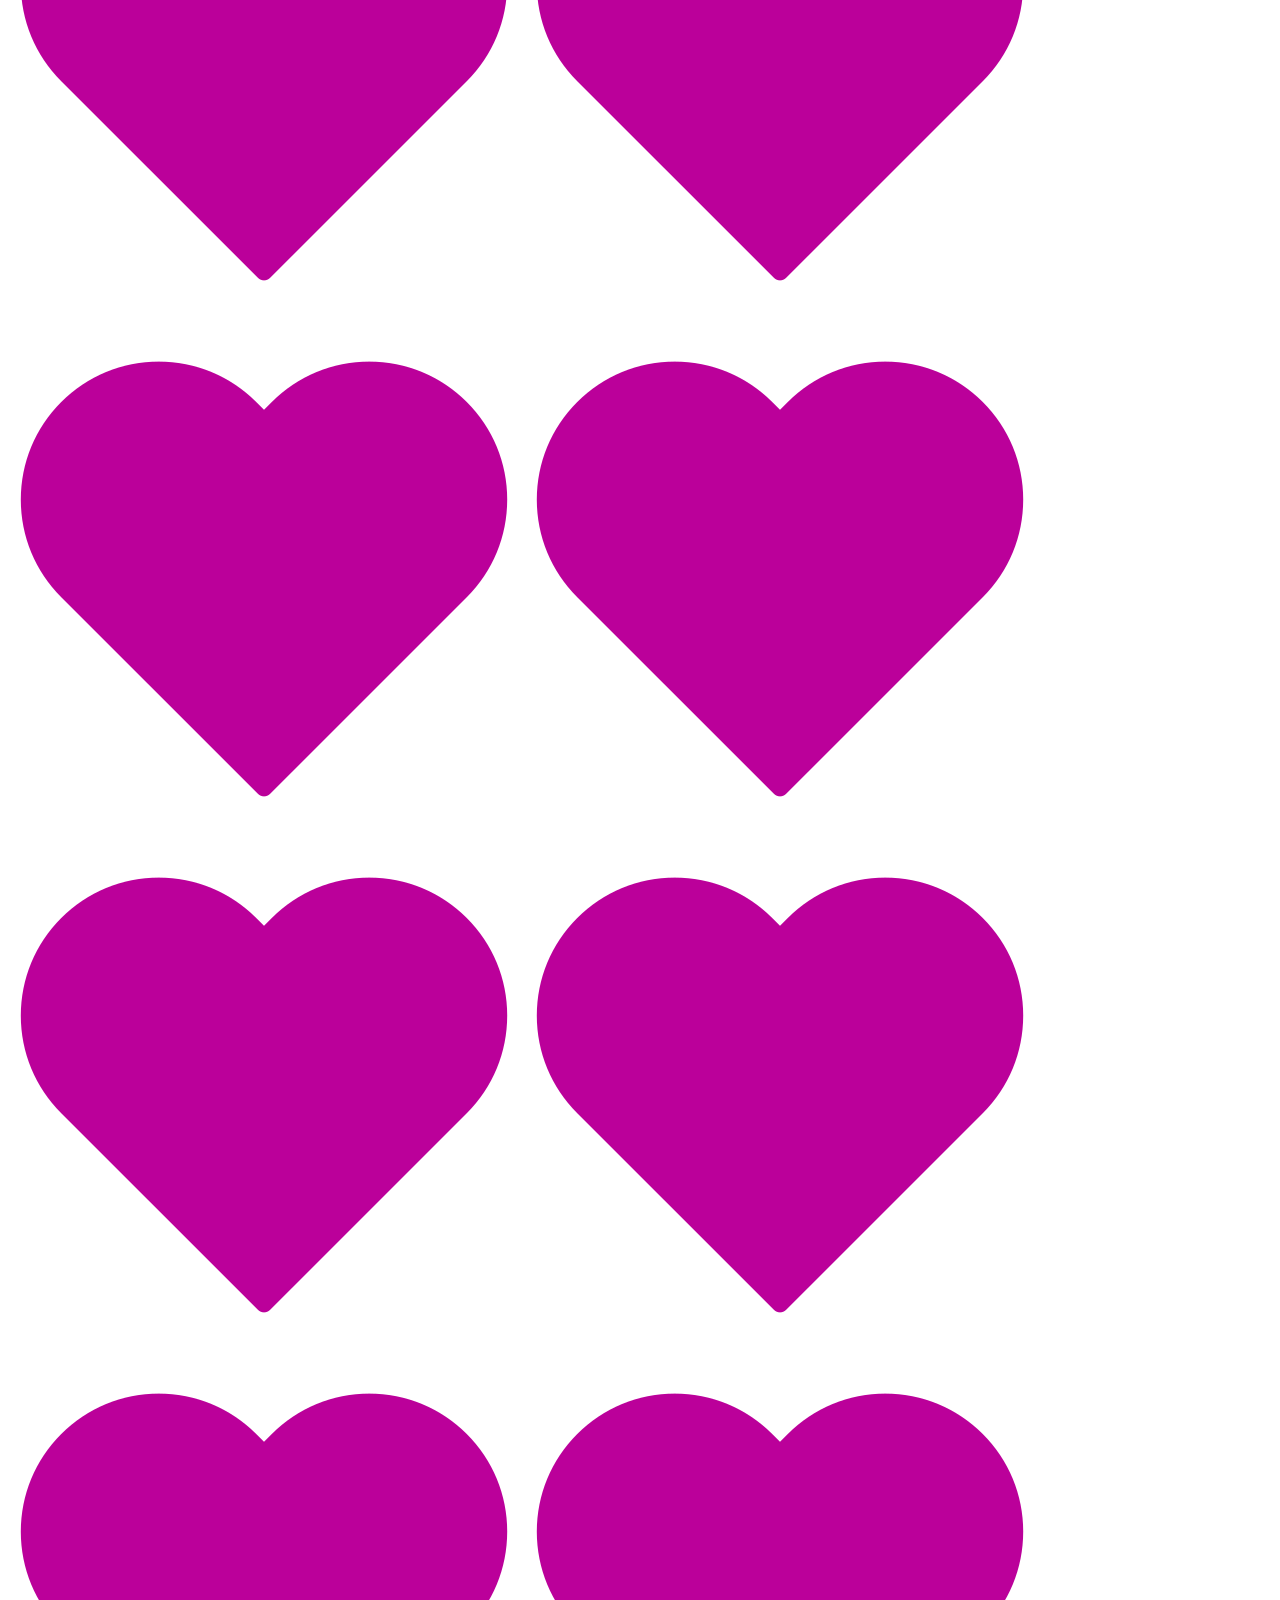
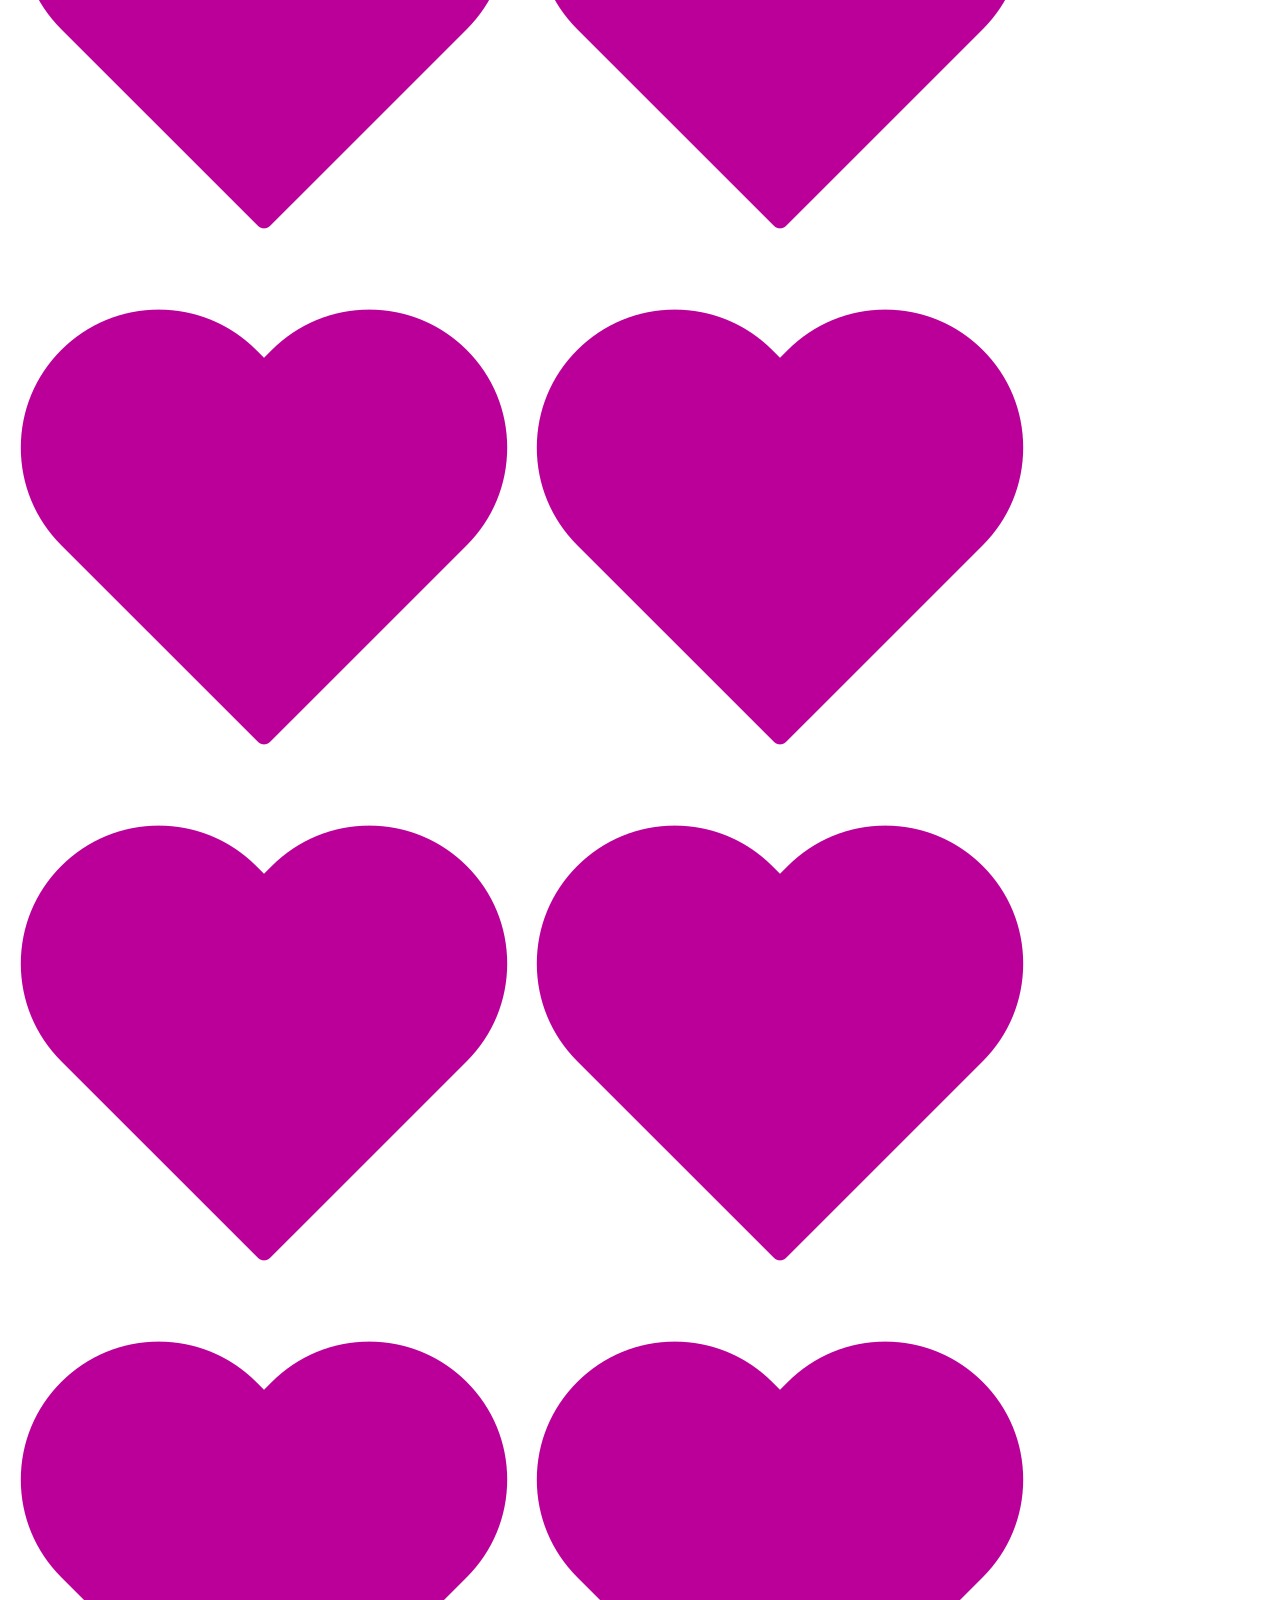
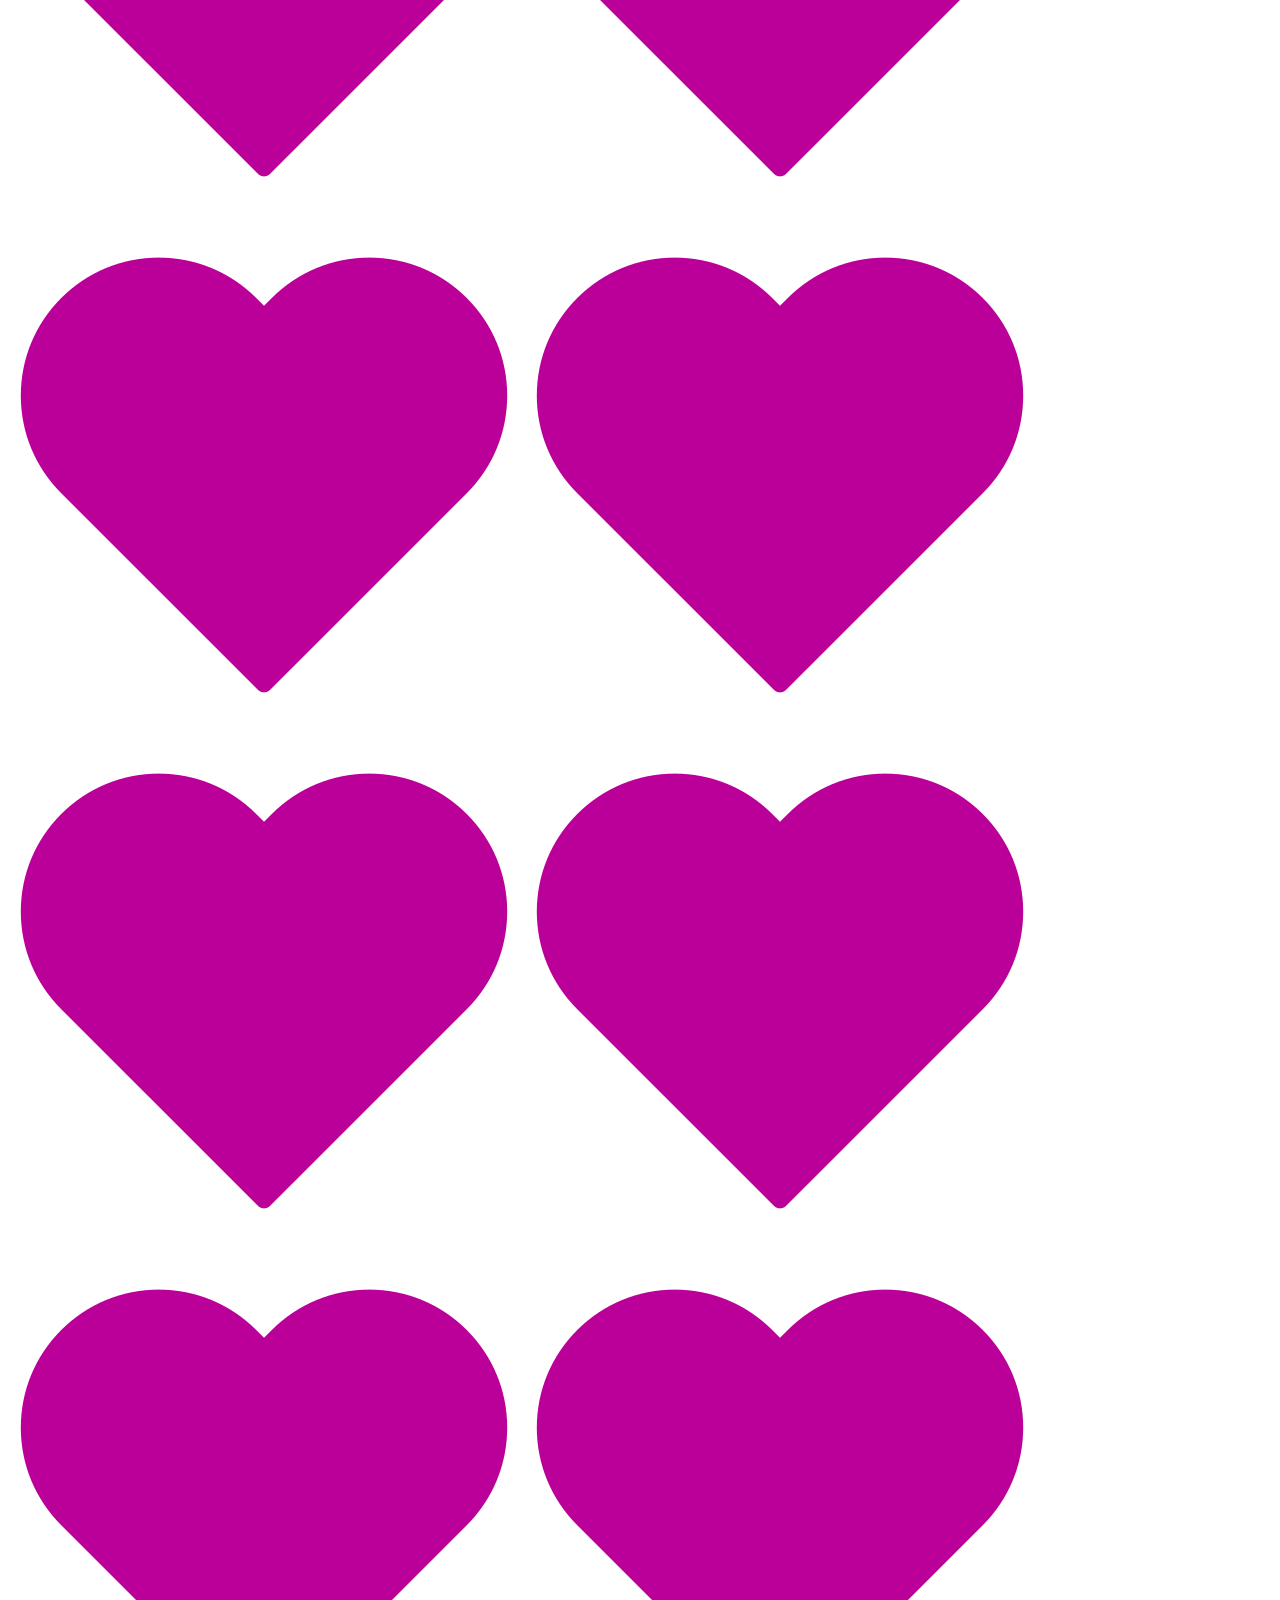
==== commit 89466292: "New Index Updated navigation links and section content to English. Added hobbies and courses section" ====
--- a/index.html
+++ b/index.html
@@ -9,41 +9,105 @@
 <body>
 
   <nav aria-label="Navegación principal">
-    <a href="#Inicio">Inicio</a>
-    <a href="#sobreMi">Sobre Mí</a>
-    <a href="#proyectos">Proyectos</a>
+    <a href="#Inicio">Start</a>
+    <a href="#sobreMi">About Me</a>
+    <a href="#Skills">Skills</a>
     <a href="#Hobbies">Hobbies</a>
-    <a href="#Cursos">Cursos</a>
-    <a href="#Contacto">Contacto</a>
+    <a href="#Cursos">Courses</a>
+    <a href="#proyectos">Projects</a>
+    <a href="#Contacto">Contact</a>
   </nav>
 
-  <header id="Inicio">
-    <h2>2026</h2>
+  <header id="Start">
     <h1>My Web</h1>
     <h2>-DANA-</h2>
-    <button type="button">Start</button>
+    <a href="#sobreMi" class="start-btn">Start</a>
     <span>Click or scroll</span>
   </header>
 
   <div class="divider-corazones">
-<img src="./hearts.svg" alt="Divider de corazones" />
-<img src="./hearts.svg" alt="Divider de corazones" />
-<img src="./hearts.svg" alt="Divider de corazones" />
-<img src="./hearts.svg" alt="Divider de corazones" />
-<img src="./hearts.svg" alt="Divider de corazones" />
-<img src="./hearts.svg" alt="Divider de corazones" />
-<img src="./hearts.svg" alt="Divider de corazones" />
-<img src="./hearts.svg" alt="Divider de corazones" />
-<img src="./hearts.svg" alt="Divider de corazones" />
-<img src="./hearts.svg" alt="Divider de corazones" />
-<img src="./hearts.svg" alt="Divider de corazones" />
-<img src="./hearts.svg" alt="Divider de corazones" />
-<img src="./hearts.svg" alt="Divider de corazones" />
-<img src="./hearts.svg" alt="Divider de corazones" />
-<img src="./hearts.svg" alt="Divider de corazones" />
-<img src="./hearts.svg" alt="Divider de corazones" />
-<img src="./hearts.svg" alt="Divider de corazones" />
-<img src="./hearts.svg" alt="Divider de corazones" />
+    <div class="corazones-track">
+      <img src="./corazon.png" alt="corazón" />
+      <img src="./corazon.png" alt="corazón" />
+      <img src="./corazon.png" alt="corazón" />
+      <img src="./corazon.png" alt="corazón" />
+      <img src="./corazon.png" alt="corazón" />
+      <img src="./corazon.png" alt="corazón" />
+      <img src="./corazon.png" alt="corazón" />
+      <img src="./corazon.png" alt="corazón" />
+      <img src="./corazon.png" alt="corazón" />
+      <img src="./corazon.png" alt="corazón" />
+      <img src="./corazon.png" alt="corazón" />
+      <img src="./corazon.png" alt="corazón" />
+      <img src="./corazon.png" alt="corazón" />
+      <img src="./corazon.png" alt="corazón" />
+      <img src="./corazon.png" alt="corazón" />
+      <img src="./corazon.png" alt="corazón" />
+      <img src="./corazon.png" alt="corazón" />
+      <img src="./corazon.png" alt="corazón" />
+      <img src="./corazon.png" alt="corazón" />
+      <img src="./corazon.png" alt="corazón" />
+      <img src="./corazon.png" alt="corazón" />
+      <img src="./corazon.png" alt="corazón" />
+      <img src="./corazon.png" alt="corazón" />
+      <img src="./corazon.png" alt="corazón" />
+      <img src="./corazon.png" alt="corazón" />
+      <img src="./corazon.png" alt="corazón" />
+      <img src="./corazon.png" alt="corazón" />
+      <img src="./corazon.png" alt="corazón" />
+      <img src="./corazon.png" alt="corazón" />
+      <img src="./corazon.png" alt="corazón" />
+      <img src="./corazon.png" alt="corazón" />
+      <img src="./corazon.png" alt="corazón" />
+      <img src="./corazon.png" alt="corazón" />
+      <img src="./corazon.png" alt="corazón" />
+      <img src="./corazon.png" alt="corazón" />
+      <img src="./corazon.png" alt="corazón" />
+      <img src="./corazon.png" alt="corazón" />
+      <img src="./corazon.png" alt="corazón" />
+      <img src="./corazon.png" alt="corazón" />
+      <img src="./corazon.png" alt="corazón" />
+      <img src="./corazon.png" alt="corazón" />
+      <img src="./corazon.png" alt="corazón" />
+      <img src="./corazon.png" alt="corazón" />
+      <img src="./corazon.png" alt="corazón" />
+      <img src="./corazon.png" alt="corazón" />
+      <img src="./corazon.png" alt="corazón" />
+      <img src="./corazon.png" alt="corazón" />
+      <img src="./corazon.png" alt="corazón" />
+      <img src="./corazon.png" alt="corazón" />
+      <img src="./corazon.png" alt="corazón" />
+      <img src="./corazon.png" alt="corazón" />
+      <img src="./corazon.png" alt="corazón" />
+      <img src="./corazon.png" alt="corazón" />
+      <img src="./corazon.png" alt="corazón" />
+      <img src="./corazon.png" alt="corazón" />
+      <img src="./corazon.png" alt="corazón" />
+      <img src="./corazon.png" alt="corazón" />
+      <img src="./corazon.png" alt="corazón" />
+      <img src="./corazon.png" alt="corazón" />
+      <img src="./corazon.png" alt="corazón" />
+      <img src="./corazon.png" alt="corazón" />
+      <img src="./corazon.png" alt="corazón" />
+      <img src="./corazon.png" alt="corazón" />
+      <img src="./corazon.png" alt="corazón" />
+      <img src="./corazon.png" alt="corazón" />
+      <img src="./corazon.png" alt="corazón" />
+      <img src="./corazon.png" alt="corazón" />
+      <img src="./corazon.png" alt="corazón" />
+      <img src="./corazon.png" alt="corazón" />
+      <img src="./corazon.png" alt="corazón" />
+      <img src="./corazon.png" alt="corazón" />
+      <img src="./corazon.png" alt="corazón" />
+      <img src="./corazon.png" alt="corazón" />
+      <img src="./corazon.png" alt="corazón" />
+      <img src="./corazon.png" alt="corazón" />
+      <img src="./corazon.png" alt="corazón" />
+      <img src="./corazon.png" alt="corazón" />
+      <img src="./corazon.png" alt="corazón" />
+      <img src="./corazon.png" alt="corazón" />
+
+    </div>
   </div>
 
   <main>
@@ -54,16 +118,12 @@
         <div class="bio-text">
           <h2>Hi there!</h2>
           <p>
-            Lorem ipsum dolor sit amet consectetur, adipisicing elit. Nam
-            assumenda laudantium illum aliquid iure consequuntur voluptas eligendi
-            nobis optio exercitationem veniam itaque consequatur ipsa autem nihil,
-            tempora eius vero doloremque.
+            Hi! My name is Dana; I’m from Bogotá and I’m 17 years old. I really enjoy learning new things and teaching myself; 
+            I like researching astronomy and space. My favorite animals are horses, and I used to practice horseback riding two years ago.
           </p>
           <p>
-            Lorem ipsum dolor sit amet consectetur, adipisicing elit. Nam
-            assumenda laudantium illum aliquid iure consequuntur voluptas eligendi
-            nobis optio exercitationem veniam itaque consequatur ipsa autem nihil,
-            tempora eius vero doloremque.
+            I enjoy programming because I like creating new things, 
+            letting my imagination run wild, and seeing them become part of real life.
           </p>
         </div>
       </div>
@@ -72,10 +132,8 @@
     <section id="Skills" class="card">
       <h2>Skills and Languages</h2>
       <p>
-        Lorem ipsum dolor sit, amet consectetur adipisicing elit. Voluptate
-        vel assumenda laborum voluptatibus! Fuga et quisquam saepe consectetur
-        nam eius numquam nulla, in repellat officia doloremque sint culpa,
-        ipsum maxime!
+        These are the languages ​​I am currently using and learning, 
+        whether through YouTube videos or by practicing on my own.
       </p>
 
       <div class="skills-grid">
@@ -96,7 +154,129 @@
       </div>
     </section>
 
+    <section id="Hobbies" class="card">
+      <h2>Hobbies</h2>
+      <p>
+        These are some of the activities I enjoy doing most in my free time:
+      </p>
+
+      <div class="hobbies-grid">
+        <div class="hobby-card">
+          <span class="hobby-icon">🎨</span>
+          <h3>Dibujo y Arte</h3>
+          <p>Create illustrations and experiment with new visual styles.</p>
+        </div>
+
+        <div class="hobby-card">
+          <span class="hobby-icon">🎧</span>
+          <h3>Music</h3>
+          <p>Listening to my favorite playlists and discovering retro songs.</p>
+        </div>
+
+        <div class="hobby-card">
+          <span class="hobby-icon">📚</span>
+          <h3>Lectura</h3>
+          <p>Lose myself in good stories and learn new things.</p>
+        </div>
+      </div>
+    </section>
+
+    <section id="Cursos" class="card">
+      <h2>Courses and Certifications</h2>
+      <p>
+      Training and certifications I have completed to continue learning:
+      </p>
+
+      <div class="cursos-grid">
+        <div class="curso-card">
+          <div class="curso-badge">📜 Certificado</div>
+          <h3>Desarrollo Web HTML & CSS</h3>
+          <span class="curso-plataforma">Platzi / Udemy</span>
+          <span class="curso-fecha">2025</span>
+        </div>
+
+        <div class="curso-card">
+          <div class="curso-badge">📜 Certificado</div>
+          <h3>Fundamentos de Python</h3>
+          <span class="curso-plataforma">Coursera</span>
+          <span class="curso-fecha">2025</span>
+        </div>
+
+        <div class="curso-card">
+          <div class="curso-badge">📜 Certificado</div>
+          <h3>Diseño de Interfaces & UI</h3>
+          <span class="curso-plataforma">Curso Online</span>
+          <span class="curso-fecha">2026</span>
+        </div>
+      </div>
+    </section>
+
+    <section id="proyectos" class="card">
+      <h2>Proyects</h2>
+      <p>These are some of the projects I have worked on recently:</p>
+
+      <div class="proyectos-grid">
+        <div class="proyecto-card">
+          <div class="proyecto-img-placeholder">💻</div>
+          <h3>My Website</h3>
+          <p>Personal portfolio design using HTML5 and CSS3, styled with custom typography.</p>
+          <div class="proyecto-tags">
+            <span>HTML</span>
+            <span>CSS</span>
+          </div>
+        </div>
+      </div>
+    </section>
+
+    <section id="Contacto" class="card">
+      <h2>Contac</h2>
+      <p>Would you like to get in touch with me? Send me a direct message or follow me on social media!</p>
+
+      <div class="contacto-container">
+        <form class="contacto-form" action="#" method="POST" onsubmit="event.preventDefault(); alert('Message sent!');">
+          <div class="input-group">
+            <label for="nombre">Name</label>
+            <input type="text" id="nombre" name="nombre" placeholder="Your name" required />
+          </div>
+
+          <div class="input-group">
+            <label for="email">Email</label>
+            <input type="email" id="email" name="email" placeholder="tu@email.com" required />
+          </div>
+
+          <div class="input-group">
+            <label for="mensaje">Message</label>
+            <textarea id="mensaje" name="mensaje" rows="4" placeholder="Write your message here..." required></textarea>
+          </div>
+
+          <button type="submit" class="submit-btn">Enviar Mensaje ✨</button>
+        </form>
+
+        <div class="contacto-info">
+          <h3>Otras formas de contacto</h3>
+          <p>You can also find me on my usual channels:</p>
+
+          <div class="contacto-links">
+            <a href="mailto:tuemail@ejemplo.com" class="contacto-btn">✉️ tuemail@ejemplo.com</a>
+            <a href="https://github.com/danovich2009-design" target="_blank" class="contacto-btn">🐙 GitHub</a>
+          
+          </div>
+        </div>
+      </div>
+    </section>
+
   </main>
+
+  <footer>
+    <p>Hecho con ♥ - 2026</p>
+  </footer>
+
+
+    </a>
+  </div>
+</div>
+
+<iframe width="314" height="321" scrolling="no" src="https://gify.pet/pet/pet.html?name=Lasbur&dob=1785895082&gender=f&element=Fire&pet=cat.gif&map=hills.jpg&background=gify.jpg&tablecolor=white&textcolor=black" frameborder="0"></iframe>
 
 </body>
 </html>
